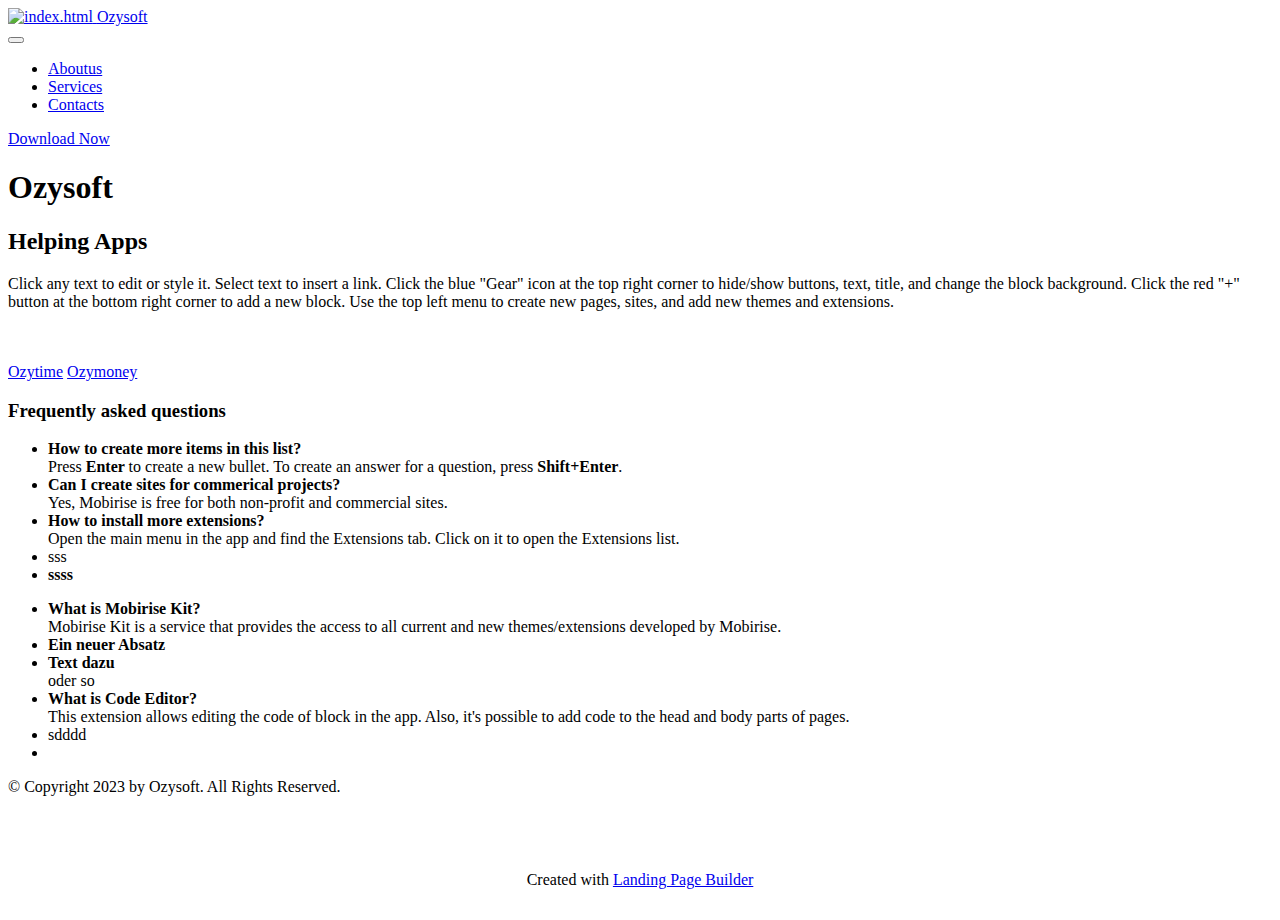
==== Energy/index.html @ c8e09198 "save" ====
<!DOCTYPE html>
<html  >
<head>
  <!-- Site made with Mobirise Website Builder v5.8.4, https://mobirise.com -->
  <meta charset="UTF-8">
  <meta http-equiv="X-UA-Compatible" content="IE=edge">
  <meta name="generator" content="Mobirise v5.8.4, mobirise.com">
  <meta name="viewport" content="width=device-width, initial-scale=1, minimum-scale=1">
  <link rel="shortcut icon" href="assets/images/ozysoft-236x160.png" type="image/x-icon">
  <meta name="description" content="">
  
  
  <title>Ozysoft</title>
  <link rel="stylesheet" href="assets/bootstrap/css/bootstrap.min.css">
  <link rel="stylesheet" href="assets/bootstrap/css/bootstrap-grid.min.css">
  <link rel="stylesheet" href="assets/bootstrap/css/bootstrap-reboot.min.css">
  <link rel="stylesheet" href="assets/parallax/jarallax.css">
  <link rel="stylesheet" href="assets/animatecss/animate.css">
  <link rel="stylesheet" href="assets/dropdown/css/style.css">
  <link rel="stylesheet" href="assets/socicon/css/styles.css">
  <link rel="stylesheet" href="assets/theme/css/style.css">
  <link rel="preload" href="https://fonts.googleapis.com/css?family=Jost:100,200,300,400,500,600,700,800,900,100i,200i,300i,400i,500i,600i,700i,800i,900i&display=swap" as="style" onload="this.onload=null;this.rel='stylesheet'">
  <noscript><link rel="stylesheet" href="https://fonts.googleapis.com/css?family=Jost:100,200,300,400,500,600,700,800,900,100i,200i,300i,400i,500i,600i,700i,800i,900i&display=swap"></noscript>
  <link rel="preload" as="style" href="assets/mobirise/css/mbr-additional.css"><link rel="stylesheet" href="assets/mobirise/css/mbr-additional.css" type="text/css">

  
  
  
</head>
<body>
  
  <section data-bs-version="5.1" class="menu menu2 cid-tvz4njxn4d" once="menu" id="menu2-l">
    
    <nav class="navbar navbar-dropdown navbar-expand-lg">
        <div class="container-fluid">
            <div class="navbar-brand">
                <span class="navbar-logo">
                    <a href="index.html">
                        <img src="assets/images/ozysoft-236x160.png" alt="index.html" style="height: 5rem;">
                    </a>
                </span>
                <span class="navbar-caption-wrap"><a class="navbar-caption text-black text-primary display-7" href="index.html">Ozysoft</a></span>
            </div>
            <button class="navbar-toggler" type="button" data-toggle="collapse" data-bs-toggle="collapse" data-target="#navbarSupportedContent" data-bs-target="#navbarSupportedContent" aria-controls="navbarNavAltMarkup" aria-expanded="false" aria-label="Toggle navigation">
                <div class="hamburger">
                    <span></span>
                    <span></span>
                    <span></span>
                    <span></span>
                </div>
            </button>
            <div class="collapse navbar-collapse" id="navbarSupportedContent">
                <ul class="navbar-nav nav-dropdown" data-app-modern-menu="true"><li class="nav-item"><a class="nav-link link text-black text-primary display-4" href="index.html#bottom">
                            Aboutus</a></li>
                    <li class="nav-item"><a class="nav-link link text-black display-4" href="https://mobiri.se">
                            Services</a></li>
                    <li class="nav-item"><a class="nav-link link text-black text-primary display-4" href="mailto:traugottdross@gmail.com">Contacts</a>
                    </li></ul>
                
                <div class="navbar-buttons mbr-section-btn"><a class="btn btn-primary display-4" href="https://mobiri.se">
                        Download Now</a></div>
            </div>
        </div>
    </nav>
</section>

<section data-bs-version="5.1" class="header2 cid-tvz8fVBzog mbr-fullscreen" id="header2-m">

    

    
    

    <div class="container">
        <div class="row">
            <div class="col-12 col-lg-7">
                <h1 class="mbr-section-title mbr-fonts-style mb-3 display-1"><strong>Ozysoft</strong></h1>
                <h2 class="mbr-section-subtitle mbr-fonts-style mb-3 display-2">Helping Apps</h2>
                <p class="mbr-text mbr-fonts-style display-7">Click any text to edit or style it. Select text to insert a link. Click the blue "Gear" icon at the top right corner to hide/show buttons, text, title, and change the block background. Click the red "+" button at the bottom right corner to add a new block. Use the top left menu to create new pages, sites, and add new themes and extensions.<br><br><br></p>
                <div class="mbr-section-btn mt-3"><a class="btn btn-info display-4" href="Ozytime.html">Ozytime</a> <a class="btn btn-info display-4" href="Ozymoney.html">Ozymoney</a></div>
            </div>
        </div>
    </div>
</section>

<section data-bs-version="5.1" class="content13 cid-tvzdXAOxWJ mbr-parallax-background" id="content13-o">
    

    
    <div class="mbr-overlay" style="opacity: 0.5; background-color: rgb(255, 255, 255);"></div>
    <div class="container">
        <div class="row justify-content-center">
            <div class="col-md-12 col-lg-10">
                <h3 class="mbr-section-title mbr-fonts-style mb-4 display-5">
                    <strong>Frequently asked questions</strong>
                </h3>
            </div>
        </div>
        <div class="row justify-content-center">
            <div class="col-md-12 col-lg-10">
                <div class="row justify-content-center">
                    <div class="col-12 col-lg-6">
                        <ul class="list mbr-fonts-style display-7">
                            <li><strong>How to create more items in this list?</strong><br>Press <strong>Enter </strong>to create a new
                                bullet. To
                                create an answer for a question, press <strong>Shift+Enter</strong>.</li>
                            <li><strong>Can I create sites for commerical projects?</strong><br>Yes, Mobirise is free for both
                                non-profit
                                and commercial sites.</li>
                            <li><strong>How to install more extensions?</strong><br>Open the main menu in the app and find the
                                Extensions
                                tab. Click on it to open the Extensions list.</li><li>sss</li><li><strong>ssss</strong></li>
                        </ul>
                    </div>
                    <div class="col-12 col-lg-6">
                        <ul class="list mbr-fonts-style display-7">
                            <li><strong>What is Mobirise Kit?
                                </strong><br>Mobirise Kit is a service that provides the access to all current and new
                                themes/extensions developed by Mobirise.&nbsp;</li>
                            <li><strong>Ein neuer Absatz</strong></li><li><strong>Text dazu</strong><br>oder so</li><li><strong>What is Code Editor?<br></strong>This extension allows editing the code of block in the
                                app. Also,
                                it's possible to add code to the head and body parts of pages.</li><li>sdddd</li><li><br></li>
                        </ul>
                    </div>
                </div>
            </div>
        </div>
    </div>
</section>

<section data-bs-version="5.1" class="footer3 cid-s48P1Icc8J" once="footers" id="footer3-i">

    

    

    <div class="container-fluid">
        <div class="media-container-row align-center mbr-white">
            
            
            <div class="row row-copirayt">
                <p class="mbr-text mb-0 mbr-fonts-style mbr-white align-center display-7">
                    © Copyright 2023 by Ozysoft. All Rights Reserved.<br><br><br>
                </p>
            </div>
        </div>
    </div>
</section><section class="display-7" style="padding: 0;align-items: center;justify-content: center;flex-wrap: wrap;    align-content: center;display: flex;position: relative;height: 4rem;"><a href="https://mobiri.se/" style="flex: 1 1;height: 4rem;position: absolute;width: 100%;z-index: 1;"><img alt="" style="height: 4rem;" src="[data-uri]"></a><p style="margin: 0;text-align: center;" class="display-7">Created with &#8204;</p><a style="z-index:1" href="https://mobirise.com/builder/landing-page-builder.html">Landing Page Builder</a></section><script src="assets/bootstrap/js/bootstrap.bundle.min.js"></script>  <script src="assets/parallax/jarallax.js"></script>  <script src="assets/smoothscroll/smooth-scroll.js"></script>  <script src="assets/ytplayer/index.js"></script>  <script src="assets/dropdown/js/navbar-dropdown.js"></script>  <script src="assets/theme/js/script.js"></script>  
  
  
 <div id="scrollToTop" class="scrollToTop mbr-arrow-up"><a style="text-align: center;"><i class="mbr-arrow-up-icon mbr-arrow-up-icon-cm cm-icon cm-icon-smallarrow-up"></i></a></div>
    <input name="animation" type="hidden">
  </body>
</html>
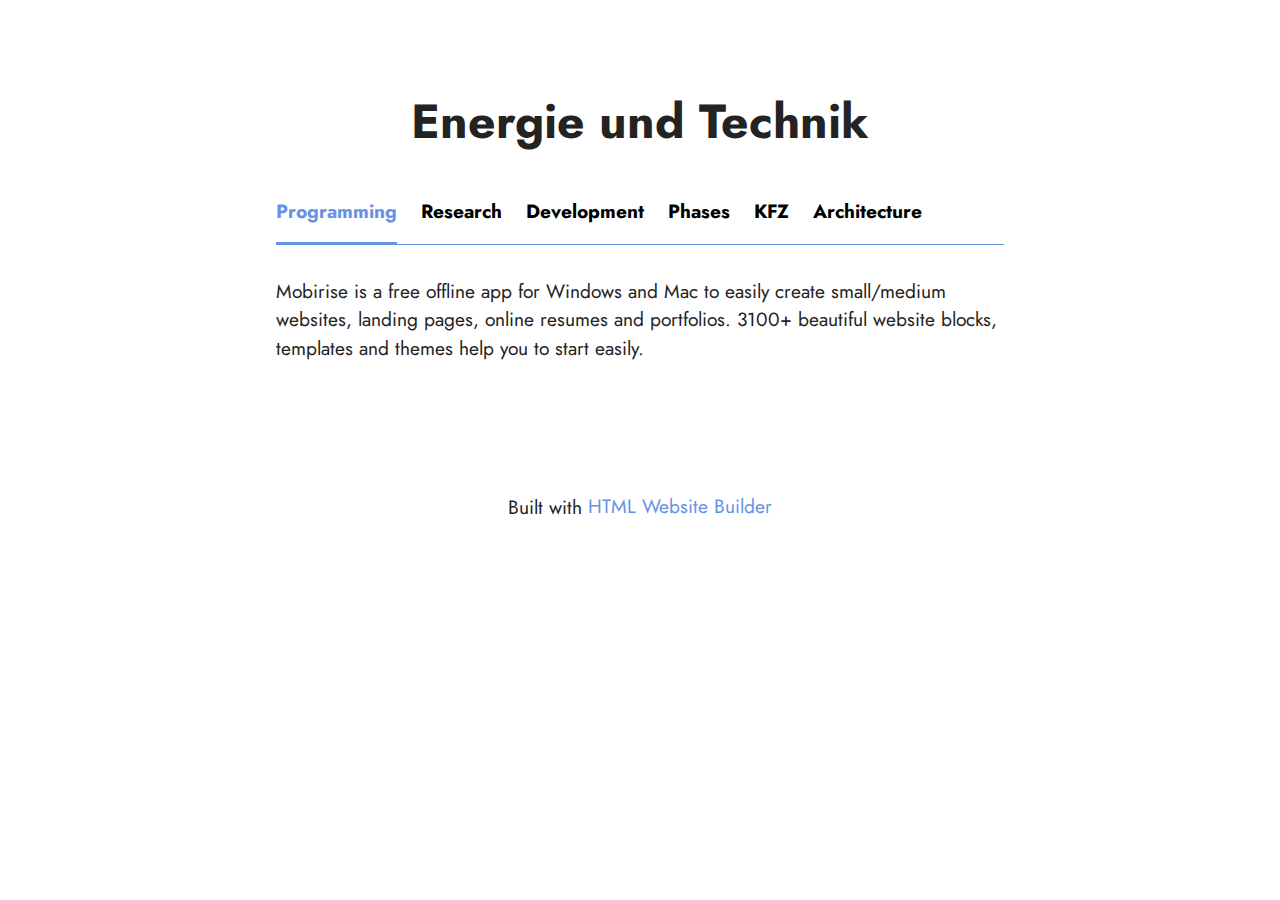
==== commit 48ede2bb: "save" ====
--- a/Energy/index.html
+++ b/Energy/index.html
@@ -6,18 +6,14 @@
   <meta http-equiv="X-UA-Compatible" content="IE=edge">
   <meta name="generator" content="Mobirise v5.8.4, mobirise.com">
   <meta name="viewport" content="width=device-width, initial-scale=1, minimum-scale=1">
-  <link rel="shortcut icon" href="assets/images/ozysoft-236x160.png" type="image/x-icon">
+  <link rel="shortcut icon" href="assets/images/logo5.png" type="image/x-icon">
   <meta name="description" content="">
   
   
-  <title>Ozysoft</title>
+  <title>Home</title>
   <link rel="stylesheet" href="assets/bootstrap/css/bootstrap.min.css">
   <link rel="stylesheet" href="assets/bootstrap/css/bootstrap-grid.min.css">
   <link rel="stylesheet" href="assets/bootstrap/css/bootstrap-reboot.min.css">
-  <link rel="stylesheet" href="assets/parallax/jarallax.css">
-  <link rel="stylesheet" href="assets/animatecss/animate.css">
-  <link rel="stylesheet" href="assets/dropdown/css/style.css">
-  <link rel="stylesheet" href="assets/socicon/css/styles.css">
   <link rel="stylesheet" href="assets/theme/css/style.css">
   <link rel="preload" href="https://fonts.googleapis.com/css?family=Jost:100,200,300,400,500,600,700,800,900,100i,200i,300i,400i,500i,600i,700i,800i,900i&display=swap" as="style" onload="this.onload=null;this.rel='stylesheet'">
   <noscript><link rel="stylesheet" href="https://fonts.googleapis.com/css?family=Jost:100,200,300,400,500,600,700,800,900,100i,200i,300i,400i,500i,600i,700i,800i,900i&display=swap"></noscript>
@@ -29,126 +25,126 @@
 </head>
 <body>
   
-  <section data-bs-version="5.1" class="menu menu2 cid-tvz4njxn4d" once="menu" id="menu2-l">
-    
-    <nav class="navbar navbar-dropdown navbar-expand-lg">
-        <div class="container-fluid">
-            <div class="navbar-brand">
-                <span class="navbar-logo">
-                    <a href="index.html">
-                        <img src="assets/images/ozysoft-236x160.png" alt="index.html" style="height: 5rem;">
-                    </a>
-                </span>
-                <span class="navbar-caption-wrap"><a class="navbar-caption text-black text-primary display-7" href="index.html">Ozysoft</a></span>
-            </div>
-            <button class="navbar-toggler" type="button" data-toggle="collapse" data-bs-toggle="collapse" data-target="#navbarSupportedContent" data-bs-target="#navbarSupportedContent" aria-controls="navbarNavAltMarkup" aria-expanded="false" aria-label="Toggle navigation">
-                <div class="hamburger">
-                    <span></span>
-                    <span></span>
-                    <span></span>
-                    <span></span>
-                </div>
-            </button>
-            <div class="collapse navbar-collapse" id="navbarSupportedContent">
-                <ul class="navbar-nav nav-dropdown" data-app-modern-menu="true"><li class="nav-item"><a class="nav-link link text-black text-primary display-4" href="index.html#bottom">
-                            Aboutus</a></li>
-                    <li class="nav-item"><a class="nav-link link text-black display-4" href="https://mobiri.se">
-                            Services</a></li>
-                    <li class="nav-item"><a class="nav-link link text-black text-primary display-4" href="mailto:traugottdross@gmail.com">Contacts</a>
-                    </li></ul>
-                
-                <div class="navbar-buttons mbr-section-btn"><a class="btn btn-primary display-4" href="https://mobiri.se">
-                        Download Now</a></div>
-            </div>
-        </div>
-    </nav>
-</section>
-
-<section data-bs-version="5.1" class="header2 cid-tvz8fVBzog mbr-fullscreen" id="header2-m">
+  <section data-bs-version="5.1" class="tabs content18 cid-tyR8RD5mdO" id="tabs1-1">
 
     
 
     
     
-
     <div class="container">
-        <div class="row">
-            <div class="col-12 col-lg-7">
-                <h1 class="mbr-section-title mbr-fonts-style mb-3 display-1"><strong>Ozysoft</strong></h1>
-                <h2 class="mbr-section-subtitle mbr-fonts-style mb-3 display-2">Helping Apps</h2>
-                <p class="mbr-text mbr-fonts-style display-7">Click any text to edit or style it. Select text to insert a link. Click the blue "Gear" icon at the top right corner to hide/show buttons, text, title, and change the block background. Click the red "+" button at the bottom right corner to add a new block. Use the top left menu to create new pages, sites, and add new themes and extensions.<br><br><br></p>
-                <div class="mbr-section-btn mt-3"><a class="btn btn-info display-4" href="Ozytime.html">Ozytime</a> <a class="btn btn-info display-4" href="Ozymoney.html">Ozymoney</a></div>
+        <div class="row justify-content-center">
+            <div class="col-12 col-md-8">
+                <h3 class="mbr-section-title mb-0 mbr-fonts-style display-2">
+                    <strong>Energie und Technik</strong></h3>
+                
             </div>
         </div>
-    </div>
-</section>
-
-<section data-bs-version="5.1" class="content13 cid-tvzdXAOxWJ mbr-parallax-background" id="content13-o">
-    
-
-    
-    <div class="mbr-overlay" style="opacity: 0.5; background-color: rgb(255, 255, 255);"></div>
-    <div class="container">
-        <div class="row justify-content-center">
-            <div class="col-md-12 col-lg-10">
-                <h3 class="mbr-section-title mbr-fonts-style mb-4 display-5">
-                    <strong>Frequently asked questions</strong>
-                </h3>
-            </div>
-        </div>
-        <div class="row justify-content-center">
-            <div class="col-md-12 col-lg-10">
-                <div class="row justify-content-center">
-                    <div class="col-12 col-lg-6">
-                        <ul class="list mbr-fonts-style display-7">
-                            <li><strong>How to create more items in this list?</strong><br>Press <strong>Enter </strong>to create a new
-                                bullet. To
-                                create an answer for a question, press <strong>Shift+Enter</strong>.</li>
-                            <li><strong>Can I create sites for commerical projects?</strong><br>Yes, Mobirise is free for both
-                                non-profit
-                                and commercial sites.</li>
-                            <li><strong>How to install more extensions?</strong><br>Open the main menu in the app and find the
-                                Extensions
-                                tab. Click on it to open the Extensions list.</li><li>sss</li><li><strong>ssss</strong></li>
-                        </ul>
+        <div class="row justify-content-center mt-4">
+            <div class="col-12 col-md-8">
+                <ul class="nav nav-tabs mb-4" role="tablist">
+                    <li class="nav-item first mbr-fonts-style">
+                        <a class="nav-link mbr-fonts-style show active display-7" role="tab" data-toggle="tab" data-bs-toggle="tab" href="#tab1" aria-selected="true">
+                            <strong>Programming</strong>
+                        </a>
+                    </li>
+                    <li class="nav-item">
+                        <a class="nav-link mbr-fonts-style display-7" role="tab" data-toggle="tab" data-bs-toggle="tab" href="#tab2" aria-selected="true">
+                            <strong>Research</strong>
+                        </a>
+                    </li>
+                    <li class="nav-item">
+                        <a class="nav-link mbr-fonts-style display-7" role="tab" data-toggle="tab" data-bs-toggle="tab" href="#tab3" aria-selected="true">
+                            <strong>Development</strong>
+                        </a>
+                    </li>
+                    <li class="nav-item">
+                        <a class="nav-link mbr-fonts-style display-7" role="tab" data-toggle="tab" data-bs-toggle="tab" href="#tab4" aria-selected="true">
+                            <strong>Phases</strong>
+                        </a>
+                    </li>
+                    <li class="nav-item"><a class="nav-link mbr-fonts-style active display-7" role="tab" data-toggle="tab" data-bs-toggle="tab" href="#tabs1-1_tab4" aria-selected="true">
+                            <strong>KFZ</strong></a></li>
+                    <li class="nav-item">
+                        <a class="nav-link mbr-fonts-style display-7" role="tab" data-toggle="tab" data-bs-toggle="tab" href="#tab6" aria-selected="true">
+                            <strong>Architecture</strong>
+                        </a>
+                    </li>
+                </ul>
+                <div class="tab-content">
+                    <div id="tab1" class="tab-pane in active" role="tabpanel">
+                        <div class="row">
+                            <div class="col-md-12">
+                                <p class="mbr-text mbr-fonts-style display-7">
+                                    Mobirise is a free offline app for Windows and Mac to easily create small/medium
+                                    websites, landing pages, online resumes and portfolios. 3100+ beautiful website
+                                    blocks, templates and themes help you to start easily.
+                                </p>
+                            </div>
+                        </div>
                     </div>
-                    <div class="col-12 col-lg-6">
-                        <ul class="list mbr-fonts-style display-7">
-                            <li><strong>What is Mobirise Kit?
-                                </strong><br>Mobirise Kit is a service that provides the access to all current and new
-                                themes/extensions developed by Mobirise.&nbsp;</li>
-                            <li><strong>Ein neuer Absatz</strong></li><li><strong>Text dazu</strong><br>oder so</li><li><strong>What is Code Editor?<br></strong>This extension allows editing the code of block in the
-                                app. Also,
-                                it's possible to add code to the head and body parts of pages.</li><li>sdddd</li><li><br></li>
-                        </ul>
+                    <div id="tab2" class="tab-pane" role="tabpanel">
+                        <div class="row">
+                            <div class="col-md-12">
+                                <p class="mbr-text mbr-fonts-style display-7">
+                                    Mobile web traffic overtook desktop one in 2016 and will only grow, and that's why
+                                    it's important to create websites that look good on all devices. No special actions
+                                    required, all sites you make with the Builder are mobile-friendly. You don't have to
+                                    create a special mobile version of your website, it will adapt automagically. </p>
+                            </div>
+                        </div>
+                    </div>
+                    <div id="tab3" class="tab-pane" role="tabpanel">
+                        <div class="row">
+                            <div class="col-md-12">
+                                <p class="mbr-text mbr-fonts-style display-7">
+                                    Mobirise is an easy and simple free website builder - just drop site elements to
+                                    your page, add content and style it to look the way you like.
+                                </p>
+                            </div>
+                        </div>
+                    </div>
+                    <div id="tab4" class="tab-pane" role="tabpanel">
+                        <div class="row">
+                            <div class="col-md-12">
+                                <p class="mbr-text mbr-fonts-style display-7">
+                                    Free Website Builder offers a huge collection of 2500+ website blocks, templates and
+                                    themes with thousands flexible options. Combine blocks from different themes to
+                                    create a unique mix.</p>
+                            </div>
+                        </div>
+                    </div>
+                    <div id="tab5" class="tab-pane" role="tabpanel">
+                        <div class="row">
+                            <div class="col-md-12">
+                                <p class="mbr-text mbr-fonts-style display-7">--<br><br>--&nbsp;&nbsp;<a href="https://www.motor-kritik.de/node/440" class="text-primary" target="_blank">Elektroauto und Hybrid</a>
+<br>https://www.motor-kritik.de/node/440<br><br>Toyota Prius
+<br>
+<br>--&nbsp;&nbsp;<a href="https://www.yumpu.com/de/document/view/9226687/vw-revolutioniert-hybridantrieb" class="text-primary" target="_blank">VW Mega Getriebe</a>
+<br>https://www.yumpu.com/de/document/view/9226687/vw-revolutioniert-hybridantrieb
+<br>
+<br>--&nbsp;&nbsp;<a href="https://www.motor-kritik.de/classic/common/02091002.htm" class="text-primary" target="_blank">Wankel</a>
+<br>https://www.motor-kritik.de/classic/common/02091002.htm
+<br>
+<br>--&nbsp;&nbsp;<a href="https://www.youtube.com/watch?v=bW1yIp-N5ZU" class="text-primary" target="_blank">Fritz Indra</a>&nbsp;über Motoren<br><br></p>
+                            </div>
+                        </div>
+                    </div>
+                    <div id="tab6" class="tab-pane" role="tabpanel">
+                        <div class="row">
+                            <div class="col-md-12">
+                                <p class="mbr-text mbr-fonts-style display-7">
+                                    Free Website Builder offers a huge collection of 2500+ website blocks, templates and
+                                    themes with thousands flexible options. Combine blocks from different themes to
+                                    create a unique mix.</p>
+                            </div>
+                        </div>
                     </div>
                 </div>
             </div>
         </div>
     </div>
-</section>
-
-<section data-bs-version="5.1" class="footer3 cid-s48P1Icc8J" once="footers" id="footer3-i">
-
-    
-
-    
-
-    <div class="container-fluid">
-        <div class="media-container-row align-center mbr-white">
-            
-            
-            <div class="row row-copirayt">
-                <p class="mbr-text mb-0 mbr-fonts-style mbr-white align-center display-7">
-                    © Copyright 2023 by Ozysoft. All Rights Reserved.<br><br><br>
-                </p>
-            </div>
-        </div>
-    </div>
-</section><section class="display-7" style="padding: 0;align-items: center;justify-content: center;flex-wrap: wrap;    align-content: center;display: flex;position: relative;height: 4rem;"><a href="https://mobiri.se/" style="flex: 1 1;height: 4rem;position: absolute;width: 100%;z-index: 1;"><img alt="" style="height: 4rem;" src="[data-uri]"></a><p style="margin: 0;text-align: center;" class="display-7">Created with &#8204;</p><a style="z-index:1" href="https://mobirise.com/builder/landing-page-builder.html">Landing Page Builder</a></section><script src="assets/bootstrap/js/bootstrap.bundle.min.js"></script>  <script src="assets/parallax/jarallax.js"></script>  <script src="assets/smoothscroll/smooth-scroll.js"></script>  <script src="assets/ytplayer/index.js"></script>  <script src="assets/dropdown/js/navbar-dropdown.js"></script>  <script src="assets/theme/js/script.js"></script>  
+</section><section class="display-7" style="padding: 0;align-items: center;justify-content: center;flex-wrap: wrap;    align-content: center;display: flex;position: relative;height: 4rem;"><a href="https://mobiri.se/" style="flex: 1 1;height: 4rem;position: absolute;width: 100%;z-index: 1;"><img alt="" style="height: 4rem;" src="[data-uri]"></a><p style="margin: 0;text-align: center;" class="display-7">Built with &#8204;</p><a style="z-index:1" href="https://mobirise.com/html-builder.html">HTML Website Builder</a></section><script src="assets/bootstrap/js/bootstrap.bundle.min.js"></script>  <script src="assets/smoothscroll/smooth-scroll.js"></script>  <script src="assets/ytplayer/index.js"></script>  <script src="assets/mbr-tabs/mbr-tabs.js"></script>  <script src="assets/theme/js/script.js"></script>  
   
   
- <div id="scrollToTop" class="scrollToTop mbr-arrow-up"><a style="text-align: center;"><i class="mbr-arrow-up-icon mbr-arrow-up-icon-cm cm-icon cm-icon-smallarrow-up"></i></a></div>
-    <input name="animation" type="hidden">
-  </body>
+</body>
 </html>--- a/Energy/assets/theme/css/style.css
+++ b/Energy/assets/theme/css/style.css
@@ -0,0 +1,961 @@
+@charset "UTF-8";
+section {
+  background-color: #ffffff;
+}
+
+body {
+  font-style: normal;
+  line-height: 1.5;
+  font-weight: 400;
+  color: #232323;
+  position: relative;
+}
+
+button {
+  background-color: transparent;
+  border-color: transparent;
+}
+
+section,
+.container,
+.container-fluid {
+  position: relative;
+  word-wrap: break-word;
+}
+
+a.mbr-iconfont:hover {
+  text-decoration: none;
+}
+
+.article .lead p,
+.article .lead ul,
+.article .lead ol,
+.article .lead pre,
+.article .lead blockquote {
+  margin-bottom: 0;
+}
+
+a {
+  font-style: normal;
+  font-weight: 400;
+  cursor: pointer;
+}
+a, a:hover {
+  text-decoration: none;
+}
+
+.mbr-section-title {
+  font-style: normal;
+  line-height: 1.3;
+}
+
+.mbr-section-subtitle {
+  line-height: 1.3;
+}
+
+.mbr-text {
+  font-style: normal;
+  line-height: 1.7;
+}
+
+h1,
+h2,
+h3,
+h4,
+h5,
+h6,
+.display-1,
+.display-2,
+.display-4,
+.display-5,
+.display-7,
+span,
+p,
+a {
+  line-height: 1;
+  word-break: break-word;
+  word-wrap: break-word;
+  font-weight: 400;
+}
+
+b,
+strong {
+  font-weight: bold;
+}
+
+input:-webkit-autofill, input:-webkit-autofill:hover, input:-webkit-autofill:focus, input:-webkit-autofill:active {
+  transition-delay: 9999s;
+  -webkit-transition-property: background-color, color;
+  transition-property: background-color, color;
+}
+
+textarea[type=hidden] {
+  display: none;
+}
+
+section {
+  background-position: 50% 50%;
+  background-repeat: no-repeat;
+  background-size: cover;
+}
+section .mbr-background-video,
+section .mbr-background-video-preview {
+  position: absolute;
+  bottom: 0;
+  left: 0;
+  right: 0;
+  top: 0;
+}
+
+.hidden {
+  visibility: hidden;
+}
+
+.mbr-z-index20 {
+  z-index: 20;
+}
+
+/*! Base colors */
+.mbr-white {
+  color: #ffffff;
+}
+
+.mbr-black {
+  color: #111111;
+}
+
+.mbr-bg-white {
+  background-color: #ffffff;
+}
+
+.mbr-bg-black {
+  background-color: #000000;
+}
+
+/*! Text-aligns */
+.align-left {
+  text-align: left;
+}
+
+.align-center {
+  text-align: center;
+}
+
+.align-right {
+  text-align: right;
+}
+
+/*! Font-weight  */
+.mbr-light {
+  font-weight: 300;
+}
+
+.mbr-regular {
+  font-weight: 400;
+}
+
+.mbr-semibold {
+  font-weight: 500;
+}
+
+.mbr-bold {
+  font-weight: 700;
+}
+
+/*! Media  */
+.media-content {
+  flex-basis: 100%;
+}
+
+.media-container-row {
+  display: flex;
+  flex-direction: row;
+  flex-wrap: wrap;
+  justify-content: center;
+  align-content: center;
+  align-items: start;
+}
+.media-container-row .media-size-item {
+  width: 400px;
+}
+
+.media-container-column {
+  display: flex;
+  flex-direction: column;
+  flex-wrap: wrap;
+  justify-content: center;
+  align-content: center;
+  align-items: stretch;
+}
+.media-container-column > * {
+  width: 100%;
+}
+
+@media (min-width: 992px) {
+  .media-container-row {
+    flex-wrap: nowrap;
+  }
+}
+figure {
+  margin-bottom: 0;
+  overflow: hidden;
+}
+
+figure[mbr-media-size] {
+  transition: width 0.1s;
+}
+
+img,
+iframe {
+  display: block;
+  width: 100%;
+}
+
+.card {
+  background-color: transparent;
+  border: none;
+}
+
+.card-box {
+  width: 100%;
+}
+
+.card-img {
+  text-align: center;
+  flex-shrink: 0;
+  -webkit-flex-shrink: 0;
+}
+
+.media {
+  max-width: 100%;
+  margin: 0 auto;
+}
+
+.mbr-figure {
+  align-self: center;
+}
+
+.media-container > div {
+  max-width: 100%;
+}
+
+.mbr-figure img,
+.card-img img {
+  width: 100%;
+}
+
+@media (max-width: 991px) {
+  .media-size-item {
+    width: auto !important;
+  }
+
+  .media {
+    width: auto;
+  }
+
+  .mbr-figure {
+    width: 100% !important;
+  }
+}
+/*! Buttons */
+.mbr-section-btn {
+  margin-left: -0.6rem;
+  margin-right: -0.6rem;
+  font-size: 0;
+}
+
+.btn {
+  font-weight: 600;
+  border-width: 1px;
+  font-style: normal;
+  margin: 0.6rem 0.6rem;
+  white-space: normal;
+  transition: all 0.2s ease-in-out;
+  display: inline-flex;
+  align-items: center;
+  justify-content: center;
+  word-break: break-word;
+}
+
+.btn-sm {
+  font-weight: 600;
+  letter-spacing: 0px;
+  transition: all 0.3s ease-in-out;
+}
+
+.btn-md {
+  font-weight: 600;
+  letter-spacing: 0px;
+  transition: all 0.3s ease-in-out;
+}
+
+.btn-lg {
+  font-weight: 600;
+  letter-spacing: 0px;
+  transition: all 0.3s ease-in-out;
+}
+
+.btn-form {
+  margin: 0;
+}
+.btn-form:hover {
+  cursor: pointer;
+}
+
+nav .mbr-section-btn {
+  margin-left: 0rem;
+  margin-right: 0rem;
+}
+
+/*! Btn icon margin */
+.btn .mbr-iconfont,
+.btn.btn-sm .mbr-iconfont {
+  order: 1;
+  cursor: pointer;
+  margin-left: 0.5rem;
+  vertical-align: sub;
+}
+
+.btn.btn-md .mbr-iconfont,
+.btn.btn-md .mbr-iconfont {
+  margin-left: 0.8rem;
+}
+
+.mbr-regular {
+  font-weight: 400;
+}
+
+.mbr-semibold {
+  font-weight: 500;
+}
+
+.mbr-bold {
+  font-weight: 700;
+}
+
+[type=submit] {
+  -webkit-appearance: none;
+}
+
+/*! Full-screen */
+.mbr-fullscreen .mbr-overlay {
+  min-height: 100vh;
+}
+
+.mbr-fullscreen {
+  display: flex;
+  display: -moz-flex;
+  display: -ms-flex;
+  display: -o-flex;
+  align-items: center;
+  min-height: 100vh;
+  padding-top: 3rem;
+  padding-bottom: 3rem;
+}
+
+/*! Map */
+.map {
+  height: 25rem;
+  position: relative;
+}
+.map iframe {
+  width: 100%;
+  height: 100%;
+}
+
+/*! Scroll to top arrow */
+.mbr-arrow-up {
+  bottom: 25px;
+  right: 90px;
+  position: fixed;
+  text-align: right;
+  z-index: 5000;
+  color: #ffffff;
+  font-size: 22px;
+}
+
+.mbr-arrow-up a {
+  background: rgba(0, 0, 0, 0.2);
+  border-radius: 50%;
+  color: #fff;
+  display: inline-block;
+  height: 60px;
+  width: 60px;
+  border: 2px solid #fff;
+  outline-style: none !important;
+  position: relative;
+  text-decoration: none;
+  transition: all 0.3s ease-in-out;
+  cursor: pointer;
+  text-align: center;
+}
+.mbr-arrow-up a:hover {
+  background-color: rgba(0, 0, 0, 0.4);
+}
+.mbr-arrow-up a i {
+  line-height: 60px;
+}
+
+.mbr-arrow-up-icon {
+  display: block;
+  color: #fff;
+}
+
+.mbr-arrow-up-icon::before {
+  content: "›";
+  display: inline-block;
+  font-family: serif;
+  font-size: 22px;
+  line-height: 1;
+  font-style: normal;
+  position: relative;
+  top: 6px;
+  left: -4px;
+  transform: rotate(-90deg);
+}
+
+/*! Arrow Down */
+.mbr-arrow {
+  position: absolute;
+  bottom: 45px;
+  left: 50%;
+  width: 60px;
+  height: 60px;
+  cursor: pointer;
+  background-color: rgba(80, 80, 80, 0.5);
+  border-radius: 50%;
+  transform: translateX(-50%);
+}
+@media (max-width: 767px) {
+  .mbr-arrow {
+    display: none;
+  }
+}
+.mbr-arrow > a {
+  display: inline-block;
+  text-decoration: none;
+  outline-style: none;
+  -webkit-animation: arrowdown 1.7s ease-in-out infinite;
+          animation: arrowdown 1.7s ease-in-out infinite;
+  color: #ffffff;
+}
+.mbr-arrow > a > i {
+  position: absolute;
+  top: -2px;
+  left: 15px;
+  font-size: 2rem;
+}
+
+#scrollToTop a i::before {
+  content: "";
+  position: absolute;
+  display: block;
+  border-bottom: 2.5px solid #fff;
+  border-left: 2.5px solid #fff;
+  width: 27.8%;
+  height: 27.8%;
+  left: 50%;
+  top: 51%;
+  transform: translateY(-30%) translateX(-50%) rotate(135deg);
+}
+
+@keyframes arrowdown {
+  0% {
+    transform: translateY(0px);
+  }
+  50% {
+    transform: translateY(-5px);
+  }
+  100% {
+    transform: translateY(0px);
+  }
+}
+@-webkit-keyframes arrowdown {
+  0% {
+    transform: translateY(0px);
+  }
+  50% {
+    transform: translateY(-5px);
+  }
+  100% {
+    transform: translateY(0px);
+  }
+}
+@media (max-width: 500px) {
+  .mbr-arrow-up {
+    left: 0;
+    right: 0;
+    text-align: center;
+  }
+}
+/*Gradients animation*/
+@keyframes gradient-animation {
+  from {
+    background-position: 0% 100%;
+    -webkit-animation-timing-function: ease-in-out;
+            animation-timing-function: ease-in-out;
+  }
+  to {
+    background-position: 100% 0%;
+    -webkit-animation-timing-function: ease-in-out;
+            animation-timing-function: ease-in-out;
+  }
+}
+@-webkit-keyframes gradient-animation {
+  from {
+    background-position: 0% 100%;
+    -webkit-animation-timing-function: ease-in-out;
+            animation-timing-function: ease-in-out;
+  }
+  to {
+    background-position: 100% 0%;
+    -webkit-animation-timing-function: ease-in-out;
+            animation-timing-function: ease-in-out;
+  }
+}
+.bg-gradient {
+  background-size: 200% 200%;
+  animation: gradient-animation 5s infinite alternate;
+  -webkit-animation: gradient-animation 5s infinite alternate;
+}
+
+.menu .navbar-brand {
+  display: -webkit-flex;
+}
+.menu .navbar-brand span {
+  display: flex;
+  display: -webkit-flex;
+}
+.menu .navbar-brand .navbar-caption-wrap {
+  display: -webkit-flex;
+}
+.menu .navbar-brand .navbar-logo img {
+  display: -webkit-flex;
+  width: auto;
+}
+@media (min-width: 768px) and (max-width: 991px) {
+  .menu .navbar-toggleable-sm .navbar-nav {
+    display: -ms-flexbox;
+  }
+}
+@media (max-width: 991px) {
+  .menu .navbar-collapse {
+    max-height: 93.5vh;
+  }
+  .menu .navbar-collapse.show {
+    overflow: auto;
+  }
+}
+@media (min-width: 992px) {
+  .menu .navbar-nav.nav-dropdown {
+    display: -webkit-flex;
+  }
+  .menu .navbar-toggleable-sm .navbar-collapse {
+    display: -webkit-flex !important;
+  }
+  .menu .collapsed .navbar-collapse {
+    max-height: 93.5vh;
+  }
+  .menu .collapsed .navbar-collapse.show {
+    overflow: auto;
+  }
+}
+@media (max-width: 767px) {
+  .menu .navbar-collapse {
+    max-height: 80vh;
+  }
+}
+
+.nav-link .mbr-iconfont {
+  margin-right: 0.5rem;
+}
+
+.navbar {
+  display: -webkit-flex;
+  -webkit-flex-wrap: wrap;
+  -webkit-align-items: center;
+  -webkit-justify-content: space-between;
+}
+
+.navbar-collapse {
+  -webkit-flex-basis: 100%;
+  -webkit-flex-grow: 1;
+  -webkit-align-items: center;
+}
+
+.nav-dropdown .link {
+  padding: 0.667em 1.667em !important;
+  margin: 0 !important;
+}
+
+.nav {
+  display: -webkit-flex;
+  -webkit-flex-wrap: wrap;
+}
+
+.row {
+  display: -webkit-flex;
+  -webkit-flex-wrap: wrap;
+}
+
+.justify-content-center {
+  -webkit-justify-content: center;
+}
+
+.form-inline {
+  display: -webkit-flex;
+}
+
+.card-wrapper {
+  -webkit-flex: 1;
+}
+
+.carousel-control {
+  z-index: 10;
+  display: -webkit-flex;
+}
+
+.carousel-controls {
+  display: -webkit-flex;
+}
+
+.media {
+  display: -webkit-flex;
+}
+
+.form-group:focus {
+  outline: none;
+}
+
+.jq-selectbox__select {
+  padding: 7px 0;
+  position: relative;
+}
+
+.jq-selectbox__dropdown {
+  overflow: hidden;
+  border-radius: 10px;
+  position: absolute;
+  top: 100%;
+  left: 0 !important;
+  width: 100% !important;
+}
+
+.jq-selectbox__trigger-arrow {
+  right: 0;
+  transform: translateY(-50%);
+}
+
+.jq-selectbox li {
+  padding: 1.07em 0.5em;
+}
+
+input[type=range] {
+  padding-left: 0 !important;
+  padding-right: 0 !important;
+}
+
+.modal-dialog,
+.modal-content {
+  height: 100%;
+}
+
+.modal-dialog .carousel-inner {
+  height: calc(100vh - 1.75rem);
+}
+@media (max-width: 575px) {
+  .modal-dialog .carousel-inner {
+    height: calc(100vh - 1rem);
+  }
+}
+
+.carousel-item {
+  text-align: center;
+}
+
+.carousel-item img {
+  margin: auto;
+}
+
+.navbar-toggler {
+  align-self: flex-start;
+  padding: 0.25rem 0.75rem;
+  font-size: 1.25rem;
+  line-height: 1;
+  background: transparent;
+  border: 1px solid transparent;
+  border-radius: 0.25rem;
+}
+
+.navbar-toggler:focus,
+.navbar-toggler:hover {
+  text-decoration: none;
+  box-shadow: none;
+}
+
+.navbar-toggler-icon {
+  display: inline-block;
+  width: 1.5em;
+  height: 1.5em;
+  vertical-align: middle;
+  content: "";
+  background: no-repeat center center;
+  background-size: 100% 100%;
+}
+
+.navbar-toggler-left {
+  position: absolute;
+  left: 1rem;
+}
+
+.navbar-toggler-right {
+  position: absolute;
+  right: 1rem;
+}
+
+.card-img {
+  width: auto;
+}
+
+.menu .navbar.collapsed:not(.beta-menu) {
+  flex-direction: column;
+}
+
+.carousel-item.active,
+.carousel-item-next,
+.carousel-item-prev {
+  display: flex;
+}
+
+.note-air-layout .dropup .dropdown-menu,
+.note-air-layout .navbar-fixed-bottom .dropdown .dropdown-menu {
+  bottom: initial !important;
+}
+
+html,
+body {
+  height: auto;
+  min-height: 100vh;
+}
+
+.dropup .dropdown-toggle::after {
+  display: none;
+}
+
+.form-asterisk {
+  font-family: initial;
+  position: absolute;
+  top: -2px;
+  font-weight: normal;
+}
+
+.form-control-label {
+  position: relative;
+  cursor: pointer;
+  margin-bottom: 0.357em;
+  padding: 0;
+}
+
+.alert {
+  color: #ffffff;
+  border-radius: 0;
+  border: 0;
+  font-size: 1.1rem;
+  line-height: 1.5;
+  margin-bottom: 1.875rem;
+  padding: 1.25rem;
+  position: relative;
+  text-align: center;
+}
+.alert.alert-form::after {
+  background-color: inherit;
+  bottom: -7px;
+  content: "";
+  display: block;
+  height: 14px;
+  left: 50%;
+  margin-left: -7px;
+  position: absolute;
+  transform: rotate(45deg);
+  width: 14px;
+}
+
+.form-control {
+  background-color: #ffffff;
+  background-clip: border-box;
+  color: #232323;
+  line-height: 1rem !important;
+  height: auto;
+  padding: 0.6rem 1.2rem;
+  transition: border-color 0.25s ease 0s;
+  border: 1px solid transparent !important;
+  border-radius: 4px;
+  box-shadow: rgba(0, 0, 0, 0.07) 0px 1px 1px 0px, rgba(0, 0, 0, 0.07) 0px 1px 3px 0px, rgba(0, 0, 0, 0.03) 0px 0px 0px 1px;
+}
+.form-active .form-control:invalid {
+  border-color: red;
+}
+
+form .row {
+  margin-left: -0.6rem;
+  margin-right: -0.6rem;
+}
+form .row [class*=col] {
+  padding-left: 0.6rem;
+  padding-right: 0.6rem;
+}
+
+form .mbr-section-btn {
+  margin: 0;
+  padding-left: 0.6rem;
+  padding-right: 0.6rem;
+}
+
+form .btn {
+  display: flex;
+  padding: 0.6rem 1.2rem;
+  margin: 0;
+}
+
+form .form-check-input {
+  margin-top: 0.5;
+}
+
+textarea.form-control {
+  line-height: 1.5rem !important;
+}
+
+.form-group {
+  margin-bottom: 1.2rem;
+}
+
+.form-control,
+form .btn {
+  min-height: 48px;
+}
+
+.gdpr-block label span.textGDPR input[name=gdpr] {
+  top: 7px;
+}
+
+.form-control:focus {
+  box-shadow: none;
+}
+
+:focus {
+  outline: none;
+}
+
+.mbr-overlay {
+  background-color: #000;
+  bottom: 0;
+  left: 0;
+  opacity: 0.5;
+  position: absolute;
+  right: 0;
+  top: 0;
+  z-index: 0;
+  pointer-events: none;
+}
+
+blockquote {
+  font-style: italic;
+  padding: 3rem;
+  font-size: 1.09rem;
+  position: relative;
+  border-left: 3px solid;
+}
+
+ul,
+ol,
+pre,
+blockquote {
+  margin-bottom: 2.3125rem;
+}
+
+.mt-4 {
+  margin-top: 2rem !important;
+}
+
+.mb-4 {
+  margin-bottom: 2rem !important;
+}
+
+@media (min-width: 992px) {
+  .container {
+    padding-left: 16px;
+    padding-right: 16px;
+  }
+
+  .row {
+    margin-left: -16px;
+    margin-right: -16px;
+  }
+  .row > [class*=col] {
+    padding-left: 16px;
+    padding-right: 16px;
+  }
+}
+@media (min-width: 768px) {
+  .container-fluid {
+    padding-left: 32px;
+    padding-right: 32px;
+  }
+}
+@media (min-width: 768px) and (max-width: 991px) {
+  .mbr-container {
+    padding-left: 32px;
+    padding-right: 32px;
+  }
+}
+@media (max-width: 767px) {
+  .mbr-container {
+    padding-left: 16px;
+    padding-right: 16px;
+  }
+}
+.card-wrapper,
+.item-wrapper {
+  overflow: hidden;
+}
+
+.app-video-wrapper > img {
+  opacity: 1;
+}
+
+.item {
+  position: relative;
+}
+
+.dropdown-menu .dropdown-menu {
+  left: 100%;
+}
+
+.dropdown-item + .dropdown-menu {
+  display: none;
+}
+
+.dropdown-item:hover + .dropdown-menu,
+.dropdown-menu:hover {
+  display: block;
+}
+
+@media (min-aspect-ratio: 16/9) {
+  .mbr-video-foreground {
+    height: 300% !important;
+    top: -100% !important;
+  }
+}
+@media (max-aspect-ratio: 16/9) {
+  .mbr-video-foreground {
+    width: 300% !important;
+    left: -100% !important;
+  }
+}.engine {
+	position: absolute;
+	text-indent: -2400px;
+	text-align: center;
+	padding: 0;
+	top: 0;
+	left: -2400px;
+}--- a/Energy/assets/mobirise/css/mbr-additional.css
+++ b/Energy/assets/mobirise/css/mbr-additional.css
@@ -0,0 +1,742 @@
+body {
+  font-family: Jost;
+}
+.display-1 {
+  font-family: 'Jost', sans-serif;
+  font-size: 4.6rem;
+  line-height: 1.1;
+}
+.display-1 > .mbr-iconfont {
+  font-size: 5.75rem;
+}
+.display-2 {
+  font-family: 'Jost', sans-serif;
+  font-size: 3rem;
+  line-height: 1.1;
+}
+.display-2 > .mbr-iconfont {
+  font-size: 3.75rem;
+}
+.display-4 {
+  font-family: 'Jost', sans-serif;
+  font-size: 1.1rem;
+  line-height: 1.5;
+}
+.display-4 > .mbr-iconfont {
+  font-size: 1.375rem;
+}
+.display-5 {
+  font-family: 'Jost', sans-serif;
+  font-size: 2rem;
+  line-height: 1.5;
+}
+.display-5 > .mbr-iconfont {
+  font-size: 2.5rem;
+}
+.display-7 {
+  font-family: 'Jost', sans-serif;
+  font-size: 1.2rem;
+  line-height: 1.5;
+}
+.display-7 > .mbr-iconfont {
+  font-size: 1.5rem;
+}
+/* ---- Fluid typography for mobile devices ---- */
+/* 1.4 - font scale ratio ( bootstrap == 1.42857 ) */
+/* 100vw - current viewport width */
+/* (48 - 20)  48 == 48rem == 768px, 20 == 20rem == 320px(minimal supported viewport) */
+/* 0.65 - min scale variable, may vary */
+@media (max-width: 992px) {
+  .display-1 {
+    font-size: 3.68rem;
+  }
+}
+@media (max-width: 768px) {
+  .display-1 {
+    font-size: 3.22rem;
+    font-size: calc( 2.26rem + (4.6 - 2.26) * ((100vw - 20rem) / (48 - 20)));
+    line-height: calc( 1.1 * (2.26rem + (4.6 - 2.26) * ((100vw - 20rem) / (48 - 20))));
+  }
+  .display-2 {
+    font-size: 2.4rem;
+    font-size: calc( 1.7rem + (3 - 1.7) * ((100vw - 20rem) / (48 - 20)));
+    line-height: calc( 1.3 * (1.7rem + (3 - 1.7) * ((100vw - 20rem) / (48 - 20))));
+  }
+  .display-4 {
+    font-size: 0.88rem;
+    font-size: calc( 1.0350000000000001rem + (1.1 - 1.0350000000000001) * ((100vw - 20rem) / (48 - 20)));
+    line-height: calc( 1.4 * (1.0350000000000001rem + (1.1 - 1.0350000000000001) * ((100vw - 20rem) / (48 - 20))));
+  }
+  .display-5 {
+    font-size: 1.6rem;
+    font-size: calc( 1.35rem + (2 - 1.35) * ((100vw - 20rem) / (48 - 20)));
+    line-height: calc( 1.4 * (1.35rem + (2 - 1.35) * ((100vw - 20rem) / (48 - 20))));
+  }
+  .display-7 {
+    font-size: 0.96rem;
+    font-size: calc( 1.07rem + (1.2 - 1.07) * ((100vw - 20rem) / (48 - 20)));
+    line-height: calc( 1.4 * (1.07rem + (1.2 - 1.07) * ((100vw - 20rem) / (48 - 20))));
+  }
+}
+/* Buttons */
+.btn {
+  padding: 0.6rem 1.2rem;
+  border-radius: 4px;
+}
+.btn-sm {
+  padding: 0.6rem 1.2rem;
+  border-radius: 4px;
+}
+.btn-md {
+  padding: 0.6rem 1.2rem;
+  border-radius: 4px;
+}
+.btn-lg {
+  padding: 1rem 2.6rem;
+  border-radius: 4px;
+}
+.bg-primary {
+  background-color: #6592e6 !important;
+}
+.bg-success {
+  background-color: #40b0bf !important;
+}
+.bg-info {
+  background-color: #47b5ed !important;
+}
+.bg-warning {
+  background-color: #ffe161 !important;
+}
+.bg-danger {
+  background-color: #ff9966 !important;
+}
+.btn-primary,
+.btn-primary:active {
+  background-color: #6592e6 !important;
+  border-color: #6592e6 !important;
+  color: #ffffff !important;
+  box-shadow: 0 2px 2px 0 rgba(0, 0, 0, 0.2);
+}
+.btn-primary:hover,
+.btn-primary:focus,
+.btn-primary.focus,
+.btn-primary.active {
+  color: #ffffff !important;
+  background-color: #2260d2 !important;
+  border-color: #2260d2 !important;
+  box-shadow: 0 2px 5px 0 rgba(0, 0, 0, 0.2);
+}
+.btn-primary.disabled,
+.btn-primary:disabled {
+  color: #ffffff !important;
+  background-color: #2260d2 !important;
+  border-color: #2260d2 !important;
+}
+.btn-secondary,
+.btn-secondary:active {
+  background-color: #ff6666 !important;
+  border-color: #ff6666 !important;
+  color: #ffffff !important;
+  box-shadow: 0 2px 2px 0 rgba(0, 0, 0, 0.2);
+}
+.btn-secondary:hover,
+.btn-secondary:focus,
+.btn-secondary.focus,
+.btn-secondary.active {
+  color: #ffffff !important;
+  background-color: #ff0f0f !important;
+  border-color: #ff0f0f !important;
+  box-shadow: 0 2px 5px 0 rgba(0, 0, 0, 0.2);
+}
+.btn-secondary.disabled,
+.btn-secondary:disabled {
+  color: #ffffff !important;
+  background-color: #ff0f0f !important;
+  border-color: #ff0f0f !important;
+}
+.btn-info,
+.btn-info:active {
+  background-color: #47b5ed !important;
+  border-color: #47b5ed !important;
+  color: #ffffff !important;
+  box-shadow: 0 2px 2px 0 rgba(0, 0, 0, 0.2);
+}
+.btn-info:hover,
+.btn-info:focus,
+.btn-info.focus,
+.btn-info.active {
+  color: #ffffff !important;
+  background-color: #148cca !important;
+  border-color: #148cca !important;
+  box-shadow: 0 2px 5px 0 rgba(0, 0, 0, 0.2);
+}
+.btn-info.disabled,
+.btn-info:disabled {
+  color: #ffffff !important;
+  background-color: #148cca !important;
+  border-color: #148cca !important;
+}
+.btn-success,
+.btn-success:active {
+  background-color: #40b0bf !important;
+  border-color: #40b0bf !important;
+  color: #ffffff !important;
+  box-shadow: 0 2px 2px 0 rgba(0, 0, 0, 0.2);
+}
+.btn-success:hover,
+.btn-success:focus,
+.btn-success.focus,
+.btn-success.active {
+  color: #ffffff !important;
+  background-color: #2a747e !important;
+  border-color: #2a747e !important;
+  box-shadow: 0 2px 5px 0 rgba(0, 0, 0, 0.2);
+}
+.btn-success.disabled,
+.btn-success:disabled {
+  color: #ffffff !important;
+  background-color: #2a747e !important;
+  border-color: #2a747e !important;
+}
+.btn-warning,
+.btn-warning:active {
+  background-color: #ffe161 !important;
+  border-color: #ffe161 !important;
+  color: #614f00 !important;
+  box-shadow: 0 2px 2px 0 rgba(0, 0, 0, 0.2);
+}
+.btn-warning:hover,
+.btn-warning:focus,
+.btn-warning.focus,
+.btn-warning.active {
+  color: #0a0800 !important;
+  background-color: #ffd10a !important;
+  border-color: #ffd10a !important;
+  box-shadow: 0 2px 5px 0 rgba(0, 0, 0, 0.2);
+}
+.btn-warning.disabled,
+.btn-warning:disabled {
+  color: #614f00 !important;
+  background-color: #ffd10a !important;
+  border-color: #ffd10a !important;
+}
+.btn-danger,
+.btn-danger:active {
+  background-color: #ff9966 !important;
+  border-color: #ff9966 !important;
+  color: #ffffff !important;
+  box-shadow: 0 2px 2px 0 rgba(0, 0, 0, 0.2);
+}
+.btn-danger:hover,
+.btn-danger:focus,
+.btn-danger.focus,
+.btn-danger.active {
+  color: #ffffff !important;
+  background-color: #ff5f0f !important;
+  border-color: #ff5f0f !important;
+  box-shadow: 0 2px 5px 0 rgba(0, 0, 0, 0.2);
+}
+.btn-danger.disabled,
+.btn-danger:disabled {
+  color: #ffffff !important;
+  background-color: #ff5f0f !important;
+  border-color: #ff5f0f !important;
+}
+.btn-white,
+.btn-white:active {
+  background-color: #fafafa !important;
+  border-color: #fafafa !important;
+  color: #7a7a7a !important;
+  box-shadow: 0 2px 2px 0 rgba(0, 0, 0, 0.2);
+}
+.btn-white:hover,
+.btn-white:focus,
+.btn-white.focus,
+.btn-white.active {
+  color: #4f4f4f !important;
+  background-color: #cfcfcf !important;
+  border-color: #cfcfcf !important;
+  box-shadow: 0 2px 5px 0 rgba(0, 0, 0, 0.2);
+}
+.btn-white.disabled,
+.btn-white:disabled {
+  color: #7a7a7a !important;
+  background-color: #cfcfcf !important;
+  border-color: #cfcfcf !important;
+}
+.btn-black,
+.btn-black:active {
+  background-color: #232323 !important;
+  border-color: #232323 !important;
+  color: #ffffff !important;
+  box-shadow: 0 2px 2px 0 rgba(0, 0, 0, 0.2);
+}
+.btn-black:hover,
+.btn-black:focus,
+.btn-black.focus,
+.btn-black.active {
+  color: #ffffff !important;
+  background-color: #000000 !important;
+  border-color: #000000 !important;
+  box-shadow: 0 2px 5px 0 rgba(0, 0, 0, 0.2);
+}
+.btn-black.disabled,
+.btn-black:disabled {
+  color: #ffffff !important;
+  background-color: #000000 !important;
+  border-color: #000000 !important;
+}
+.btn-primary-outline,
+.btn-primary-outline:active {
+  background-color: transparent !important;
+  border-color: transparent;
+  color: #6592e6;
+}
+.btn-primary-outline:hover,
+.btn-primary-outline:focus,
+.btn-primary-outline.focus,
+.btn-primary-outline.active {
+  color: #2260d2 !important;
+  background-color: transparent!important;
+  border-color: transparent!important;
+  box-shadow: none!important;
+}
+.btn-primary-outline.disabled,
+.btn-primary-outline:disabled {
+  color: #ffffff !important;
+  background-color: #6592e6 !important;
+  border-color: #6592e6 !important;
+}
+.btn-secondary-outline,
+.btn-secondary-outline:active {
+  background-color: transparent !important;
+  border-color: transparent;
+  color: #ff6666;
+}
+.btn-secondary-outline:hover,
+.btn-secondary-outline:focus,
+.btn-secondary-outline.focus,
+.btn-secondary-outline.active {
+  color: #ff0f0f !important;
+  background-color: transparent!important;
+  border-color: transparent!important;
+  box-shadow: none!important;
+}
+.btn-secondary-outline.disabled,
+.btn-secondary-outline:disabled {
+  color: #ffffff !important;
+  background-color: #ff6666 !important;
+  border-color: #ff6666 !important;
+}
+.btn-info-outline,
+.btn-info-outline:active {
+  background-color: transparent !important;
+  border-color: transparent;
+  color: #47b5ed;
+}
+.btn-info-outline:hover,
+.btn-info-outline:focus,
+.btn-info-outline.focus,
+.btn-info-outline.active {
+  color: #148cca !important;
+  background-color: transparent!important;
+  border-color: transparent!important;
+  box-shadow: none!important;
+}
+.btn-info-outline.disabled,
+.btn-info-outline:disabled {
+  color: #ffffff !important;
+  background-color: #47b5ed !important;
+  border-color: #47b5ed !important;
+}
+.btn-success-outline,
+.btn-success-outline:active {
+  background-color: transparent !important;
+  border-color: transparent;
+  color: #40b0bf;
+}
+.btn-success-outline:hover,
+.btn-success-outline:focus,
+.btn-success-outline.focus,
+.btn-success-outline.active {
+  color: #2a747e !important;
+  background-color: transparent!important;
+  border-color: transparent!important;
+  box-shadow: none!important;
+}
+.btn-success-outline.disabled,
+.btn-success-outline:disabled {
+  color: #ffffff !important;
+  background-color: #40b0bf !important;
+  border-color: #40b0bf !important;
+}
+.btn-warning-outline,
+.btn-warning-outline:active {
+  background-color: transparent !important;
+  border-color: transparent;
+  color: #ffe161;
+}
+.btn-warning-outline:hover,
+.btn-warning-outline:focus,
+.btn-warning-outline.focus,
+.btn-warning-outline.active {
+  color: #ffd10a !important;
+  background-color: transparent!important;
+  border-color: transparent!important;
+  box-shadow: none!important;
+}
+.btn-warning-outline.disabled,
+.btn-warning-outline:disabled {
+  color: #614f00 !important;
+  background-color: #ffe161 !important;
+  border-color: #ffe161 !important;
+}
+.btn-danger-outline,
+.btn-danger-outline:active {
+  background-color: transparent !important;
+  border-color: transparent;
+  color: #ff9966;
+}
+.btn-danger-outline:hover,
+.btn-danger-outline:focus,
+.btn-danger-outline.focus,
+.btn-danger-outline.active {
+  color: #ff5f0f !important;
+  background-color: transparent!important;
+  border-color: transparent!important;
+  box-shadow: none!important;
+}
+.btn-danger-outline.disabled,
+.btn-danger-outline:disabled {
+  color: #ffffff !important;
+  background-color: #ff9966 !important;
+  border-color: #ff9966 !important;
+}
+.btn-black-outline,
+.btn-black-outline:active {
+  background-color: transparent !important;
+  border-color: transparent;
+  color: #232323;
+}
+.btn-black-outline:hover,
+.btn-black-outline:focus,
+.btn-black-outline.focus,
+.btn-black-outline.active {
+  color: #000000 !important;
+  background-color: transparent!important;
+  border-color: transparent!important;
+  box-shadow: none!important;
+}
+.btn-black-outline.disabled,
+.btn-black-outline:disabled {
+  color: #ffffff !important;
+  background-color: #232323 !important;
+  border-color: #232323 !important;
+}
+.btn-white-outline,
+.btn-white-outline:active {
+  background-color: transparent !important;
+  border-color: transparent;
+  color: #fafafa;
+}
+.btn-white-outline:hover,
+.btn-white-outline:focus,
+.btn-white-outline.focus,
+.btn-white-outline.active {
+  color: #cfcfcf !important;
+  background-color: transparent!important;
+  border-color: transparent!important;
+  box-shadow: none!important;
+}
+.btn-white-outline.disabled,
+.btn-white-outline:disabled {
+  color: #7a7a7a !important;
+  background-color: #fafafa !important;
+  border-color: #fafafa !important;
+}
+.text-primary {
+  color: #6592e6 !important;
+}
+.text-secondary {
+  color: #ff6666 !important;
+}
+.text-success {
+  color: #40b0bf !important;
+}
+.text-info {
+  color: #47b5ed !important;
+}
+.text-warning {
+  color: #ffe161 !important;
+}
+.text-danger {
+  color: #ff9966 !important;
+}
+.text-white {
+  color: #fafafa !important;
+}
+.text-black {
+  color: #232323 !important;
+}
+a.text-primary:hover,
+a.text-primary:focus,
+a.text-primary.active {
+  color: #205ac5 !important;
+}
+a.text-secondary:hover,
+a.text-secondary:focus,
+a.text-secondary.active {
+  color: #ff0000 !important;
+}
+a.text-success:hover,
+a.text-success:focus,
+a.text-success.active {
+  color: #266a73 !important;
+}
+a.text-info:hover,
+a.text-info:focus,
+a.text-info.active {
+  color: #1283bc !important;
+}
+a.text-warning:hover,
+a.text-warning:focus,
+a.text-warning.active {
+  color: #facb00 !important;
+}
+a.text-danger:hover,
+a.text-danger:focus,
+a.text-danger.active {
+  color: #ff5500 !important;
+}
+a.text-white:hover,
+a.text-white:focus,
+a.text-white.active {
+  color: #c7c7c7 !important;
+}
+a.text-black:hover,
+a.text-black:focus,
+a.text-black.active {
+  color: #000000 !important;
+}
+a[class*="text-"]:not(.nav-link):not(.dropdown-item):not([role]):not(.navbar-caption) {
+  position: relative;
+  background-image: transparent;
+  background-size: 10000px 2px;
+  background-repeat: no-repeat;
+  background-position: 0px 1.2em;
+  background-position: -10000px 1.2em;
+}
+a[class*="text-"]:not(.nav-link):not(.dropdown-item):not([role]):not(.navbar-caption):hover {
+  transition: background-position 2s ease-in-out;
+  background-image: linear-gradient(currentColor 50%, currentColor 50%);
+  background-position: 0px 1.2em;
+}
+.nav-tabs .nav-link.active {
+  color: #6592e6;
+}
+.nav-tabs .nav-link:not(.active) {
+  color: #232323;
+}
+.alert-success {
+  background-color: #70c770;
+}
+.alert-info {
+  background-color: #47b5ed;
+}
+.alert-warning {
+  background-color: #ffe161;
+}
+.alert-danger {
+  background-color: #ff9966;
+}
+.mbr-gallery-filter li.active .btn {
+  background-color: #6592e6;
+  border-color: #6592e6;
+  color: #ffffff;
+}
+.mbr-gallery-filter li.active .btn:focus {
+  box-shadow: none;
+}
+a,
+a:hover {
+  color: #6592e6;
+}
+.mbr-plan-header.bg-primary .mbr-plan-subtitle,
+.mbr-plan-header.bg-primary .mbr-plan-price-desc {
+  color: #ffffff;
+}
+.mbr-plan-header.bg-success .mbr-plan-subtitle,
+.mbr-plan-header.bg-success .mbr-plan-price-desc {
+  color: #a0d8df;
+}
+.mbr-plan-header.bg-info .mbr-plan-subtitle,
+.mbr-plan-header.bg-info .mbr-plan-price-desc {
+  color: #ffffff;
+}
+.mbr-plan-header.bg-warning .mbr-plan-subtitle,
+.mbr-plan-header.bg-warning .mbr-plan-price-desc {
+  color: #ffffff;
+}
+.mbr-plan-header.bg-danger .mbr-plan-subtitle,
+.mbr-plan-header.bg-danger .mbr-plan-price-desc {
+  color: #ffffff;
+}
+/* Scroll to top button*/
+.scrollToTop_wraper {
+  display: none;
+}
+.form-control {
+  font-family: 'Jost', sans-serif;
+  font-size: 1.1rem;
+  line-height: 1.5;
+  font-weight: 400;
+}
+.form-control > .mbr-iconfont {
+  font-size: 1.375rem;
+}
+.form-control:hover,
+.form-control:focus {
+  box-shadow: rgba(0, 0, 0, 0.07) 0px 1px 1px 0px, rgba(0, 0, 0, 0.07) 0px 1px 3px 0px, rgba(0, 0, 0, 0.03) 0px 0px 0px 1px;
+  border-color: #6592e6 !important;
+}
+.form-control:-webkit-input-placeholder {
+  font-family: 'Jost', sans-serif;
+  font-size: 1.1rem;
+  line-height: 1.5;
+  font-weight: 400;
+}
+.form-control:-webkit-input-placeholder > .mbr-iconfont {
+  font-size: 1.375rem;
+}
+blockquote {
+  border-color: #6592e6;
+}
+/* Forms */
+.jq-selectbox li:hover,
+.jq-selectbox li.selected {
+  background-color: #6592e6;
+  color: #ffffff;
+}
+.jq-number__spin {
+  transition: 0.25s ease;
+}
+.jq-number__spin:hover {
+  border-color: #6592e6;
+}
+.jq-selectbox .jq-selectbox__trigger-arrow,
+.jq-number__spin.minus:after,
+.jq-number__spin.plus:after {
+  transition: 0.4s;
+  border-top-color: #353535;
+  border-bottom-color: #353535;
+}
+.jq-selectbox:hover .jq-selectbox__trigger-arrow,
+.jq-number__spin.minus:hover:after,
+.jq-number__spin.plus:hover:after {
+  border-top-color: #6592e6;
+  border-bottom-color: #6592e6;
+}
+.xdsoft_datetimepicker .xdsoft_calendar td.xdsoft_default,
+.xdsoft_datetimepicker .xdsoft_calendar td.xdsoft_current,
+.xdsoft_datetimepicker .xdsoft_timepicker .xdsoft_time_box > div > div.xdsoft_current {
+  color: #ffffff !important;
+  background-color: #6592e6 !important;
+  box-shadow: none !important;
+}
+.xdsoft_datetimepicker .xdsoft_calendar td:hover,
+.xdsoft_datetimepicker .xdsoft_timepicker .xdsoft_time_box > div > div:hover {
+  color: #000000 !important;
+  background: #ff6666 !important;
+  box-shadow: none !important;
+}
+.lazy-bg {
+  background-image: none !important;
+}
+.lazy-placeholder:not(section),
+.lazy-none {
+  display: block;
+  position: relative;
+  padding-bottom: 56.25%;
+  width: 100%;
+  height: auto;
+}
+iframe.lazy-placeholder,
+.lazy-placeholder:after {
+  content: '';
+  position: absolute;
+  width: 200px;
+  height: 200px;
+  background: transparent no-repeat center;
+  background-size: contain;
+  top: 50%;
+  left: 50%;
+  transform: translateX(-50%) translateY(-50%);
+  background-image: url("data:image/svg+xml;charset=UTF-8,%3csvg width='32' height='32' viewBox='0 0 64 64' xmlns='http://www.w3.org/2000/svg' stroke='%236592e6' %3e%3cg fill='none' fill-rule='evenodd'%3e%3cg transform='translate(16 16)' stroke-width='2'%3e%3ccircle stroke-opacity='.5' cx='16' cy='16' r='16'/%3e%3cpath d='M32 16c0-9.94-8.06-16-16-16'%3e%3canimateTransform attributeName='transform' type='rotate' from='0 16 16' to='360 16 16' dur='1s' repeatCount='indefinite'/%3e%3c/path%3e%3c/g%3e%3c/g%3e%3c/svg%3e");
+}
+section.lazy-placeholder:after {
+  opacity: 0.5;
+}
+body {
+  overflow-x: hidden;
+}
+a {
+  transition: color 0.6s;
+}
+.cid-tyR8RD5mdO {
+  padding-top: 6rem;
+  padding-bottom: 6rem;
+  background-color: #ffffff;
+}
+.cid-tyR8RD5mdO .mbr-fallback-image.disabled {
+  display: none;
+}
+.cid-tyR8RD5mdO .mbr-fallback-image {
+  display: block;
+  background-size: cover;
+  background-position: center center;
+  width: 100%;
+  height: 100%;
+  position: absolute;
+  top: 0;
+}
+.cid-tyR8RD5mdO .nav-tabs .nav-item.open .nav-link:focus,
+.cid-tyR8RD5mdO .nav-tabs .nav-link.active:focus {
+  outline: none;
+}
+.cid-tyR8RD5mdO .nav-tabs {
+  flex-wrap: wrap;
+  border-bottom: 1px solid #6592e6;
+}
+@media (max-width: 767px) {
+  .cid-tyR8RD5mdO .nav-item {
+    width: 100%;
+    margin: 0;
+  }
+}
+.cid-tyR8RD5mdO .nav-tabs .nav-link {
+  transition: all .5s;
+  border: none;
+  border-bottom: 3px solid transparent;
+  border-radius: 0 !important;
+}
+.cid-tyR8RD5mdO .nav-tabs .nav-link:not(.active) {
+  color: #000000;
+}
+.cid-tyR8RD5mdO .nav-tabs .nav-item {
+  margin-right: 1.5rem;
+}
+.cid-tyR8RD5mdO .nav-link,
+.cid-tyR8RD5mdO .nav-link.active {
+  padding: 1rem 0;
+  background-color: transparent;
+}
+.cid-tyR8RD5mdO .nav-tabs .nav-link.active {
+  color: #6592e6;
+  border-bottom: 3px solid #6592e6;
+}
+.cid-tyR8RD5mdO H4 {
+  text-align: center;
+}
+.cid-tyR8RD5mdO H3 {
+  text-align: center;
+}
--- a/Energy/assets/mobirise/css/mbr-additional.css
+++ b/Energy/assets/mobirise/css/mbr-additional.css
@@ -0,0 +1,742 @@
+body {
+  font-family: Jost;
+}
+.display-1 {
+  font-family: 'Jost', sans-serif;
+  font-size: 4.6rem;
+  line-height: 1.1;
+}
+.display-1 > .mbr-iconfont {
+  font-size: 5.75rem;
+}
+.display-2 {
+  font-family: 'Jost', sans-serif;
+  font-size: 3rem;
+  line-height: 1.1;
+}
+.display-2 > .mbr-iconfont {
+  font-size: 3.75rem;
+}
+.display-4 {
+  font-family: 'Jost', sans-serif;
+  font-size: 1.1rem;
+  line-height: 1.5;
+}
+.display-4 > .mbr-iconfont {
+  font-size: 1.375rem;
+}
+.display-5 {
+  font-family: 'Jost', sans-serif;
+  font-size: 2rem;
+  line-height: 1.5;
+}
+.display-5 > .mbr-iconfont {
+  font-size: 2.5rem;
+}
+.display-7 {
+  font-family: 'Jost', sans-serif;
+  font-size: 1.2rem;
+  line-height: 1.5;
+}
+.display-7 > .mbr-iconfont {
+  font-size: 1.5rem;
+}
+/* ---- Fluid typography for mobile devices ---- */
+/* 1.4 - font scale ratio ( bootstrap == 1.42857 ) */
+/* 100vw - current viewport width */
+/* (48 - 20)  48 == 48rem == 768px, 20 == 20rem == 320px(minimal supported viewport) */
+/* 0.65 - min scale variable, may vary */
+@media (max-width: 992px) {
+  .display-1 {
+    font-size: 3.68rem;
+  }
+}
+@media (max-width: 768px) {
+  .display-1 {
+    font-size: 3.22rem;
+    font-size: calc( 2.26rem + (4.6 - 2.26) * ((100vw - 20rem) / (48 - 20)));
+    line-height: calc( 1.1 * (2.26rem + (4.6 - 2.26) * ((100vw - 20rem) / (48 - 20))));
+  }
+  .display-2 {
+    font-size: 2.4rem;
+    font-size: calc( 1.7rem + (3 - 1.7) * ((100vw - 20rem) / (48 - 20)));
+    line-height: calc( 1.3 * (1.7rem + (3 - 1.7) * ((100vw - 20rem) / (48 - 20))));
+  }
+  .display-4 {
+    font-size: 0.88rem;
+    font-size: calc( 1.0350000000000001rem + (1.1 - 1.0350000000000001) * ((100vw - 20rem) / (48 - 20)));
+    line-height: calc( 1.4 * (1.0350000000000001rem + (1.1 - 1.0350000000000001) * ((100vw - 20rem) / (48 - 20))));
+  }
+  .display-5 {
+    font-size: 1.6rem;
+    font-size: calc( 1.35rem + (2 - 1.35) * ((100vw - 20rem) / (48 - 20)));
+    line-height: calc( 1.4 * (1.35rem + (2 - 1.35) * ((100vw - 20rem) / (48 - 20))));
+  }
+  .display-7 {
+    font-size: 0.96rem;
+    font-size: calc( 1.07rem + (1.2 - 1.07) * ((100vw - 20rem) / (48 - 20)));
+    line-height: calc( 1.4 * (1.07rem + (1.2 - 1.07) * ((100vw - 20rem) / (48 - 20))));
+  }
+}
+/* Buttons */
+.btn {
+  padding: 0.6rem 1.2rem;
+  border-radius: 4px;
+}
+.btn-sm {
+  padding: 0.6rem 1.2rem;
+  border-radius: 4px;
+}
+.btn-md {
+  padding: 0.6rem 1.2rem;
+  border-radius: 4px;
+}
+.btn-lg {
+  padding: 1rem 2.6rem;
+  border-radius: 4px;
+}
+.bg-primary {
+  background-color: #6592e6 !important;
+}
+.bg-success {
+  background-color: #40b0bf !important;
+}
+.bg-info {
+  background-color: #47b5ed !important;
+}
+.bg-warning {
+  background-color: #ffe161 !important;
+}
+.bg-danger {
+  background-color: #ff9966 !important;
+}
+.btn-primary,
+.btn-primary:active {
+  background-color: #6592e6 !important;
+  border-color: #6592e6 !important;
+  color: #ffffff !important;
+  box-shadow: 0 2px 2px 0 rgba(0, 0, 0, 0.2);
+}
+.btn-primary:hover,
+.btn-primary:focus,
+.btn-primary.focus,
+.btn-primary.active {
+  color: #ffffff !important;
+  background-color: #2260d2 !important;
+  border-color: #2260d2 !important;
+  box-shadow: 0 2px 5px 0 rgba(0, 0, 0, 0.2);
+}
+.btn-primary.disabled,
+.btn-primary:disabled {
+  color: #ffffff !important;
+  background-color: #2260d2 !important;
+  border-color: #2260d2 !important;
+}
+.btn-secondary,
+.btn-secondary:active {
+  background-color: #ff6666 !important;
+  border-color: #ff6666 !important;
+  color: #ffffff !important;
+  box-shadow: 0 2px 2px 0 rgba(0, 0, 0, 0.2);
+}
+.btn-secondary:hover,
+.btn-secondary:focus,
+.btn-secondary.focus,
+.btn-secondary.active {
+  color: #ffffff !important;
+  background-color: #ff0f0f !important;
+  border-color: #ff0f0f !important;
+  box-shadow: 0 2px 5px 0 rgba(0, 0, 0, 0.2);
+}
+.btn-secondary.disabled,
+.btn-secondary:disabled {
+  color: #ffffff !important;
+  background-color: #ff0f0f !important;
+  border-color: #ff0f0f !important;
+}
+.btn-info,
+.btn-info:active {
+  background-color: #47b5ed !important;
+  border-color: #47b5ed !important;
+  color: #ffffff !important;
+  box-shadow: 0 2px 2px 0 rgba(0, 0, 0, 0.2);
+}
+.btn-info:hover,
+.btn-info:focus,
+.btn-info.focus,
+.btn-info.active {
+  color: #ffffff !important;
+  background-color: #148cca !important;
+  border-color: #148cca !important;
+  box-shadow: 0 2px 5px 0 rgba(0, 0, 0, 0.2);
+}
+.btn-info.disabled,
+.btn-info:disabled {
+  color: #ffffff !important;
+  background-color: #148cca !important;
+  border-color: #148cca !important;
+}
+.btn-success,
+.btn-success:active {
+  background-color: #40b0bf !important;
+  border-color: #40b0bf !important;
+  color: #ffffff !important;
+  box-shadow: 0 2px 2px 0 rgba(0, 0, 0, 0.2);
+}
+.btn-success:hover,
+.btn-success:focus,
+.btn-success.focus,
+.btn-success.active {
+  color: #ffffff !important;
+  background-color: #2a747e !important;
+  border-color: #2a747e !important;
+  box-shadow: 0 2px 5px 0 rgba(0, 0, 0, 0.2);
+}
+.btn-success.disabled,
+.btn-success:disabled {
+  color: #ffffff !important;
+  background-color: #2a747e !important;
+  border-color: #2a747e !important;
+}
+.btn-warning,
+.btn-warning:active {
+  background-color: #ffe161 !important;
+  border-color: #ffe161 !important;
+  color: #614f00 !important;
+  box-shadow: 0 2px 2px 0 rgba(0, 0, 0, 0.2);
+}
+.btn-warning:hover,
+.btn-warning:focus,
+.btn-warning.focus,
+.btn-warning.active {
+  color: #0a0800 !important;
+  background-color: #ffd10a !important;
+  border-color: #ffd10a !important;
+  box-shadow: 0 2px 5px 0 rgba(0, 0, 0, 0.2);
+}
+.btn-warning.disabled,
+.btn-warning:disabled {
+  color: #614f00 !important;
+  background-color: #ffd10a !important;
+  border-color: #ffd10a !important;
+}
+.btn-danger,
+.btn-danger:active {
+  background-color: #ff9966 !important;
+  border-color: #ff9966 !important;
+  color: #ffffff !important;
+  box-shadow: 0 2px 2px 0 rgba(0, 0, 0, 0.2);
+}
+.btn-danger:hover,
+.btn-danger:focus,
+.btn-danger.focus,
+.btn-danger.active {
+  color: #ffffff !important;
+  background-color: #ff5f0f !important;
+  border-color: #ff5f0f !important;
+  box-shadow: 0 2px 5px 0 rgba(0, 0, 0, 0.2);
+}
+.btn-danger.disabled,
+.btn-danger:disabled {
+  color: #ffffff !important;
+  background-color: #ff5f0f !important;
+  border-color: #ff5f0f !important;
+}
+.btn-white,
+.btn-white:active {
+  background-color: #fafafa !important;
+  border-color: #fafafa !important;
+  color: #7a7a7a !important;
+  box-shadow: 0 2px 2px 0 rgba(0, 0, 0, 0.2);
+}
+.btn-white:hover,
+.btn-white:focus,
+.btn-white.focus,
+.btn-white.active {
+  color: #4f4f4f !important;
+  background-color: #cfcfcf !important;
+  border-color: #cfcfcf !important;
+  box-shadow: 0 2px 5px 0 rgba(0, 0, 0, 0.2);
+}
+.btn-white.disabled,
+.btn-white:disabled {
+  color: #7a7a7a !important;
+  background-color: #cfcfcf !important;
+  border-color: #cfcfcf !important;
+}
+.btn-black,
+.btn-black:active {
+  background-color: #232323 !important;
+  border-color: #232323 !important;
+  color: #ffffff !important;
+  box-shadow: 0 2px 2px 0 rgba(0, 0, 0, 0.2);
+}
+.btn-black:hover,
+.btn-black:focus,
+.btn-black.focus,
+.btn-black.active {
+  color: #ffffff !important;
+  background-color: #000000 !important;
+  border-color: #000000 !important;
+  box-shadow: 0 2px 5px 0 rgba(0, 0, 0, 0.2);
+}
+.btn-black.disabled,
+.btn-black:disabled {
+  color: #ffffff !important;
+  background-color: #000000 !important;
+  border-color: #000000 !important;
+}
+.btn-primary-outline,
+.btn-primary-outline:active {
+  background-color: transparent !important;
+  border-color: transparent;
+  color: #6592e6;
+}
+.btn-primary-outline:hover,
+.btn-primary-outline:focus,
+.btn-primary-outline.focus,
+.btn-primary-outline.active {
+  color: #2260d2 !important;
+  background-color: transparent!important;
+  border-color: transparent!important;
+  box-shadow: none!important;
+}
+.btn-primary-outline.disabled,
+.btn-primary-outline:disabled {
+  color: #ffffff !important;
+  background-color: #6592e6 !important;
+  border-color: #6592e6 !important;
+}
+.btn-secondary-outline,
+.btn-secondary-outline:active {
+  background-color: transparent !important;
+  border-color: transparent;
+  color: #ff6666;
+}
+.btn-secondary-outline:hover,
+.btn-secondary-outline:focus,
+.btn-secondary-outline.focus,
+.btn-secondary-outline.active {
+  color: #ff0f0f !important;
+  background-color: transparent!important;
+  border-color: transparent!important;
+  box-shadow: none!important;
+}
+.btn-secondary-outline.disabled,
+.btn-secondary-outline:disabled {
+  color: #ffffff !important;
+  background-color: #ff6666 !important;
+  border-color: #ff6666 !important;
+}
+.btn-info-outline,
+.btn-info-outline:active {
+  background-color: transparent !important;
+  border-color: transparent;
+  color: #47b5ed;
+}
+.btn-info-outline:hover,
+.btn-info-outline:focus,
+.btn-info-outline.focus,
+.btn-info-outline.active {
+  color: #148cca !important;
+  background-color: transparent!important;
+  border-color: transparent!important;
+  box-shadow: none!important;
+}
+.btn-info-outline.disabled,
+.btn-info-outline:disabled {
+  color: #ffffff !important;
+  background-color: #47b5ed !important;
+  border-color: #47b5ed !important;
+}
+.btn-success-outline,
+.btn-success-outline:active {
+  background-color: transparent !important;
+  border-color: transparent;
+  color: #40b0bf;
+}
+.btn-success-outline:hover,
+.btn-success-outline:focus,
+.btn-success-outline.focus,
+.btn-success-outline.active {
+  color: #2a747e !important;
+  background-color: transparent!important;
+  border-color: transparent!important;
+  box-shadow: none!important;
+}
+.btn-success-outline.disabled,
+.btn-success-outline:disabled {
+  color: #ffffff !important;
+  background-color: #40b0bf !important;
+  border-color: #40b0bf !important;
+}
+.btn-warning-outline,
+.btn-warning-outline:active {
+  background-color: transparent !important;
+  border-color: transparent;
+  color: #ffe161;
+}
+.btn-warning-outline:hover,
+.btn-warning-outline:focus,
+.btn-warning-outline.focus,
+.btn-warning-outline.active {
+  color: #ffd10a !important;
+  background-color: transparent!important;
+  border-color: transparent!important;
+  box-shadow: none!important;
+}
+.btn-warning-outline.disabled,
+.btn-warning-outline:disabled {
+  color: #614f00 !important;
+  background-color: #ffe161 !important;
+  border-color: #ffe161 !important;
+}
+.btn-danger-outline,
+.btn-danger-outline:active {
+  background-color: transparent !important;
+  border-color: transparent;
+  color: #ff9966;
+}
+.btn-danger-outline:hover,
+.btn-danger-outline:focus,
+.btn-danger-outline.focus,
+.btn-danger-outline.active {
+  color: #ff5f0f !important;
+  background-color: transparent!important;
+  border-color: transparent!important;
+  box-shadow: none!important;
+}
+.btn-danger-outline.disabled,
+.btn-danger-outline:disabled {
+  color: #ffffff !important;
+  background-color: #ff9966 !important;
+  border-color: #ff9966 !important;
+}
+.btn-black-outline,
+.btn-black-outline:active {
+  background-color: transparent !important;
+  border-color: transparent;
+  color: #232323;
+}
+.btn-black-outline:hover,
+.btn-black-outline:focus,
+.btn-black-outline.focus,
+.btn-black-outline.active {
+  color: #000000 !important;
+  background-color: transparent!important;
+  border-color: transparent!important;
+  box-shadow: none!important;
+}
+.btn-black-outline.disabled,
+.btn-black-outline:disabled {
+  color: #ffffff !important;
+  background-color: #232323 !important;
+  border-color: #232323 !important;
+}
+.btn-white-outline,
+.btn-white-outline:active {
+  background-color: transparent !important;
+  border-color: transparent;
+  color: #fafafa;
+}
+.btn-white-outline:hover,
+.btn-white-outline:focus,
+.btn-white-outline.focus,
+.btn-white-outline.active {
+  color: #cfcfcf !important;
+  background-color: transparent!important;
+  border-color: transparent!important;
+  box-shadow: none!important;
+}
+.btn-white-outline.disabled,
+.btn-white-outline:disabled {
+  color: #7a7a7a !important;
+  background-color: #fafafa !important;
+  border-color: #fafafa !important;
+}
+.text-primary {
+  color: #6592e6 !important;
+}
+.text-secondary {
+  color: #ff6666 !important;
+}
+.text-success {
+  color: #40b0bf !important;
+}
+.text-info {
+  color: #47b5ed !important;
+}
+.text-warning {
+  color: #ffe161 !important;
+}
+.text-danger {
+  color: #ff9966 !important;
+}
+.text-white {
+  color: #fafafa !important;
+}
+.text-black {
+  color: #232323 !important;
+}
+a.text-primary:hover,
+a.text-primary:focus,
+a.text-primary.active {
+  color: #205ac5 !important;
+}
+a.text-secondary:hover,
+a.text-secondary:focus,
+a.text-secondary.active {
+  color: #ff0000 !important;
+}
+a.text-success:hover,
+a.text-success:focus,
+a.text-success.active {
+  color: #266a73 !important;
+}
+a.text-info:hover,
+a.text-info:focus,
+a.text-info.active {
+  color: #1283bc !important;
+}
+a.text-warning:hover,
+a.text-warning:focus,
+a.text-warning.active {
+  color: #facb00 !important;
+}
+a.text-danger:hover,
+a.text-danger:focus,
+a.text-danger.active {
+  color: #ff5500 !important;
+}
+a.text-white:hover,
+a.text-white:focus,
+a.text-white.active {
+  color: #c7c7c7 !important;
+}
+a.text-black:hover,
+a.text-black:focus,
+a.text-black.active {
+  color: #000000 !important;
+}
+a[class*="text-"]:not(.nav-link):not(.dropdown-item):not([role]):not(.navbar-caption) {
+  position: relative;
+  background-image: transparent;
+  background-size: 10000px 2px;
+  background-repeat: no-repeat;
+  background-position: 0px 1.2em;
+  background-position: -10000px 1.2em;
+}
+a[class*="text-"]:not(.nav-link):not(.dropdown-item):not([role]):not(.navbar-caption):hover {
+  transition: background-position 2s ease-in-out;
+  background-image: linear-gradient(currentColor 50%, currentColor 50%);
+  background-position: 0px 1.2em;
+}
+.nav-tabs .nav-link.active {
+  color: #6592e6;
+}
+.nav-tabs .nav-link:not(.active) {
+  color: #232323;
+}
+.alert-success {
+  background-color: #70c770;
+}
+.alert-info {
+  background-color: #47b5ed;
+}
+.alert-warning {
+  background-color: #ffe161;
+}
+.alert-danger {
+  background-color: #ff9966;
+}
+.mbr-gallery-filter li.active .btn {
+  background-color: #6592e6;
+  border-color: #6592e6;
+  color: #ffffff;
+}
+.mbr-gallery-filter li.active .btn:focus {
+  box-shadow: none;
+}
+a,
+a:hover {
+  color: #6592e6;
+}
+.mbr-plan-header.bg-primary .mbr-plan-subtitle,
+.mbr-plan-header.bg-primary .mbr-plan-price-desc {
+  color: #ffffff;
+}
+.mbr-plan-header.bg-success .mbr-plan-subtitle,
+.mbr-plan-header.bg-success .mbr-plan-price-desc {
+  color: #a0d8df;
+}
+.mbr-plan-header.bg-info .mbr-plan-subtitle,
+.mbr-plan-header.bg-info .mbr-plan-price-desc {
+  color: #ffffff;
+}
+.mbr-plan-header.bg-warning .mbr-plan-subtitle,
+.mbr-plan-header.bg-warning .mbr-plan-price-desc {
+  color: #ffffff;
+}
+.mbr-plan-header.bg-danger .mbr-plan-subtitle,
+.mbr-plan-header.bg-danger .mbr-plan-price-desc {
+  color: #ffffff;
+}
+/* Scroll to top button*/
+.scrollToTop_wraper {
+  display: none;
+}
+.form-control {
+  font-family: 'Jost', sans-serif;
+  font-size: 1.1rem;
+  line-height: 1.5;
+  font-weight: 400;
+}
+.form-control > .mbr-iconfont {
+  font-size: 1.375rem;
+}
+.form-control:hover,
+.form-control:focus {
+  box-shadow: rgba(0, 0, 0, 0.07) 0px 1px 1px 0px, rgba(0, 0, 0, 0.07) 0px 1px 3px 0px, rgba(0, 0, 0, 0.03) 0px 0px 0px 1px;
+  border-color: #6592e6 !important;
+}
+.form-control:-webkit-input-placeholder {
+  font-family: 'Jost', sans-serif;
+  font-size: 1.1rem;
+  line-height: 1.5;
+  font-weight: 400;
+}
+.form-control:-webkit-input-placeholder > .mbr-iconfont {
+  font-size: 1.375rem;
+}
+blockquote {
+  border-color: #6592e6;
+}
+/* Forms */
+.jq-selectbox li:hover,
+.jq-selectbox li.selected {
+  background-color: #6592e6;
+  color: #ffffff;
+}
+.jq-number__spin {
+  transition: 0.25s ease;
+}
+.jq-number__spin:hover {
+  border-color: #6592e6;
+}
+.jq-selectbox .jq-selectbox__trigger-arrow,
+.jq-number__spin.minus:after,
+.jq-number__spin.plus:after {
+  transition: 0.4s;
+  border-top-color: #353535;
+  border-bottom-color: #353535;
+}
+.jq-selectbox:hover .jq-selectbox__trigger-arrow,
+.jq-number__spin.minus:hover:after,
+.jq-number__spin.plus:hover:after {
+  border-top-color: #6592e6;
+  border-bottom-color: #6592e6;
+}
+.xdsoft_datetimepicker .xdsoft_calendar td.xdsoft_default,
+.xdsoft_datetimepicker .xdsoft_calendar td.xdsoft_current,
+.xdsoft_datetimepicker .xdsoft_timepicker .xdsoft_time_box > div > div.xdsoft_current {
+  color: #ffffff !important;
+  background-color: #6592e6 !important;
+  box-shadow: none !important;
+}
+.xdsoft_datetimepicker .xdsoft_calendar td:hover,
+.xdsoft_datetimepicker .xdsoft_timepicker .xdsoft_time_box > div > div:hover {
+  color: #000000 !important;
+  background: #ff6666 !important;
+  box-shadow: none !important;
+}
+.lazy-bg {
+  background-image: none !important;
+}
+.lazy-placeholder:not(section),
+.lazy-none {
+  display: block;
+  position: relative;
+  padding-bottom: 56.25%;
+  width: 100%;
+  height: auto;
+}
+iframe.lazy-placeholder,
+.lazy-placeholder:after {
+  content: '';
+  position: absolute;
+  width: 200px;
+  height: 200px;
+  background: transparent no-repeat center;
+  background-size: contain;
+  top: 50%;
+  left: 50%;
+  transform: translateX(-50%) translateY(-50%);
+  background-image: url("data:image/svg+xml;charset=UTF-8,%3csvg width='32' height='32' viewBox='0 0 64 64' xmlns='http://www.w3.org/2000/svg' stroke='%236592e6' %3e%3cg fill='none' fill-rule='evenodd'%3e%3cg transform='translate(16 16)' stroke-width='2'%3e%3ccircle stroke-opacity='.5' cx='16' cy='16' r='16'/%3e%3cpath d='M32 16c0-9.94-8.06-16-16-16'%3e%3canimateTransform attributeName='transform' type='rotate' from='0 16 16' to='360 16 16' dur='1s' repeatCount='indefinite'/%3e%3c/path%3e%3c/g%3e%3c/g%3e%3c/svg%3e");
+}
+section.lazy-placeholder:after {
+  opacity: 0.5;
+}
+body {
+  overflow-x: hidden;
+}
+a {
+  transition: color 0.6s;
+}
+.cid-tyR8RD5mdO {
+  padding-top: 6rem;
+  padding-bottom: 6rem;
+  background-color: #ffffff;
+}
+.cid-tyR8RD5mdO .mbr-fallback-image.disabled {
+  display: none;
+}
+.cid-tyR8RD5mdO .mbr-fallback-image {
+  display: block;
+  background-size: cover;
+  background-position: center center;
+  width: 100%;
+  height: 100%;
+  position: absolute;
+  top: 0;
+}
+.cid-tyR8RD5mdO .nav-tabs .nav-item.open .nav-link:focus,
+.cid-tyR8RD5mdO .nav-tabs .nav-link.active:focus {
+  outline: none;
+}
+.cid-tyR8RD5mdO .nav-tabs {
+  flex-wrap: wrap;
+  border-bottom: 1px solid #6592e6;
+}
+@media (max-width: 767px) {
+  .cid-tyR8RD5mdO .nav-item {
+    width: 100%;
+    margin: 0;
+  }
+}
+.cid-tyR8RD5mdO .nav-tabs .nav-link {
+  transition: all .5s;
+  border: none;
+  border-bottom: 3px solid transparent;
+  border-radius: 0 !important;
+}
+.cid-tyR8RD5mdO .nav-tabs .nav-link:not(.active) {
+  color: #000000;
+}
+.cid-tyR8RD5mdO .nav-tabs .nav-item {
+  margin-right: 1.5rem;
+}
+.cid-tyR8RD5mdO .nav-link,
+.cid-tyR8RD5mdO .nav-link.active {
+  padding: 1rem 0;
+  background-color: transparent;
+}
+.cid-tyR8RD5mdO .nav-tabs .nav-link.active {
+  color: #6592e6;
+  border-bottom: 3px solid #6592e6;
+}
+.cid-tyR8RD5mdO H4 {
+  text-align: center;
+}
+.cid-tyR8RD5mdO H3 {
+  text-align: center;
+}
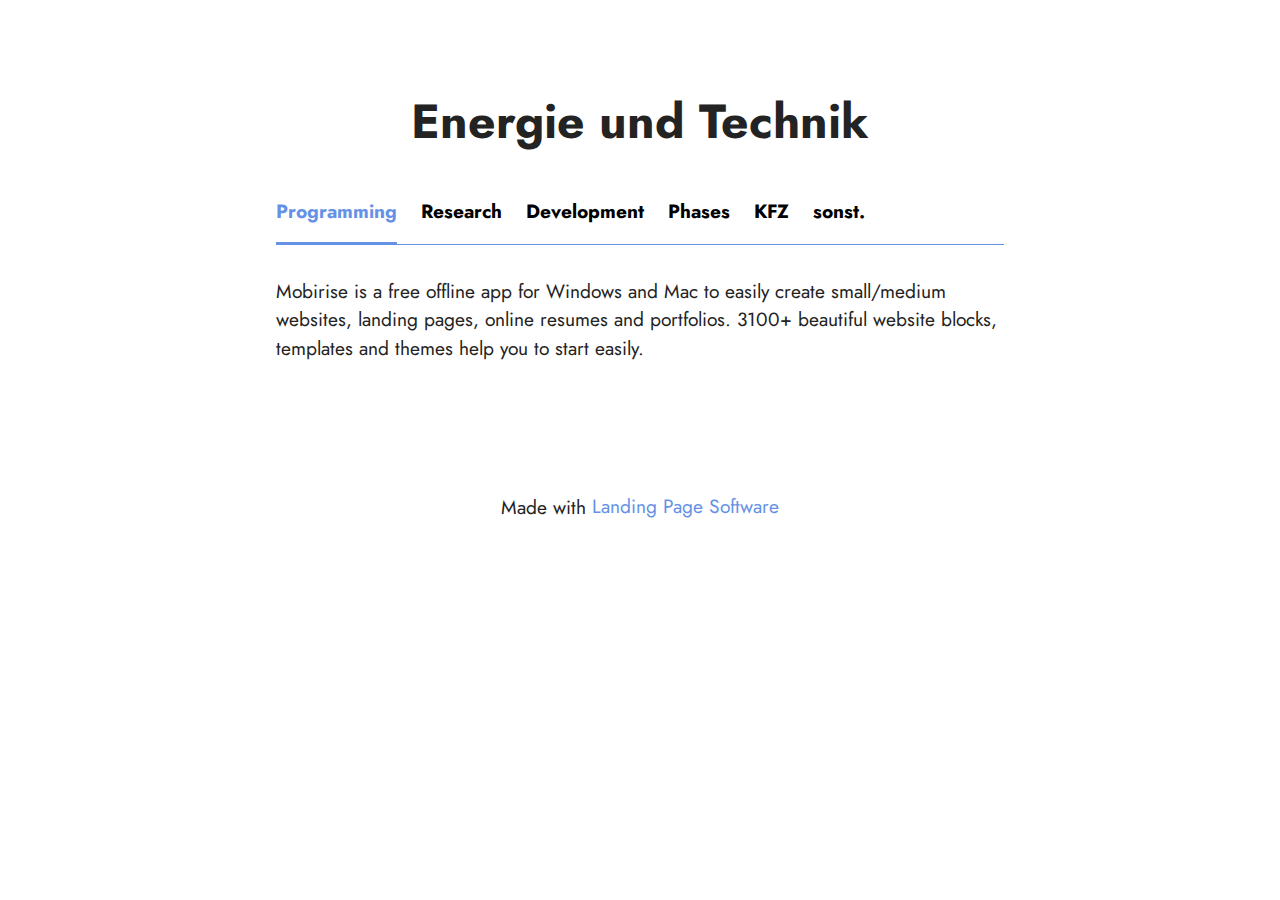
==== commit a5ad19f1: "save" ====
--- a/Energy/index.html
+++ b/Energy/index.html
@@ -64,11 +64,7 @@
                     </li>
                     <li class="nav-item"><a class="nav-link mbr-fonts-style active display-7" role="tab" data-toggle="tab" data-bs-toggle="tab" href="#tabs1-1_tab4" aria-selected="true">
                             <strong>KFZ</strong></a></li>
-                    <li class="nav-item">
-                        <a class="nav-link mbr-fonts-style display-7" role="tab" data-toggle="tab" data-bs-toggle="tab" href="#tab6" aria-selected="true">
-                            <strong>Architecture</strong>
-                        </a>
-                    </li>
+                    <li class="nav-item"><a class="nav-link mbr-fonts-style active display-7" role="tab" data-toggle="tab" data-bs-toggle="tab" href="#tabs1-1_tab5" aria-selected="true"><strong>sonst.</strong></a></li>
                 </ul>
                 <div class="tab-content">
                     <div id="tab1" class="tab-pane in active" role="tabpanel">
@@ -135,7 +131,8 @@
                                 <p class="mbr-text mbr-fonts-style display-7">
                                     Free Website Builder offers a huge collection of 2500+ website blocks, templates and
                                     themes with thousands flexible options. Combine blocks from different themes to
-                                    create a unique mix.</p>
+                                    create a unique mix.<br><br>--&nbsp; <a href="https://www.youtube.com/watch?v=aRkNChZ2puo" class="text-primary" target="_blank">Dual Fluid Reaktor</a> 
+<br>https://www.youtube.com/watch?v=aRkNChZ2puo&nbsp;<br><br>-- <a href="https://www.youtube.com/@energieinfo21" class="text-primary" target="_blank">Energieinfo</a>&nbsp;youtube channel<br><br>-- <a href="https://archiv.klimanachrichten.de/leistungsbedarf-fuer-waermepumpen-bei-vollstaendiger-dekarbonisierung-der-gebaeudeheizungen/" class="text-primary" target="_blank">Leistungsbedarf Wärmepumpen</a><br><br><br><br></p>
                             </div>
                         </div>
                     </div>
@@ -143,7 +140,7 @@
             </div>
         </div>
     </div>
-</section><section class="display-7" style="padding: 0;align-items: center;justify-content: center;flex-wrap: wrap;    align-content: center;display: flex;position: relative;height: 4rem;"><a href="https://mobiri.se/" style="flex: 1 1;height: 4rem;position: absolute;width: 100%;z-index: 1;"><img alt="" style="height: 4rem;" src="[data-uri]"></a><p style="margin: 0;text-align: center;" class="display-7">Built with &#8204;</p><a style="z-index:1" href="https://mobirise.com/html-builder.html">HTML Website Builder</a></section><script src="assets/bootstrap/js/bootstrap.bundle.min.js"></script>  <script src="assets/smoothscroll/smooth-scroll.js"></script>  <script src="assets/ytplayer/index.js"></script>  <script src="assets/mbr-tabs/mbr-tabs.js"></script>  <script src="assets/theme/js/script.js"></script>  
+</section><section class="display-7" style="padding: 0;align-items: center;justify-content: center;flex-wrap: wrap;    align-content: center;display: flex;position: relative;height: 4rem;"><a href="https://mobiri.se/" style="flex: 1 1;height: 4rem;position: absolute;width: 100%;z-index: 1;"><img alt="" style="height: 4rem;" src="[data-uri]"></a><p style="margin: 0;text-align: center;" class="display-7">Made with &#8204;</p><a style="z-index:1" href="https://mobirise.com/builder/landing-page-software.html">Landing Page Software</a></section><script src="assets/bootstrap/js/bootstrap.bundle.min.js"></script>  <script src="assets/smoothscroll/smooth-scroll.js"></script>  <script src="assets/ytplayer/index.js"></script>  <script src="assets/mbr-tabs/mbr-tabs.js"></script>  <script src="assets/theme/js/script.js"></script>  
   
   
 </body>
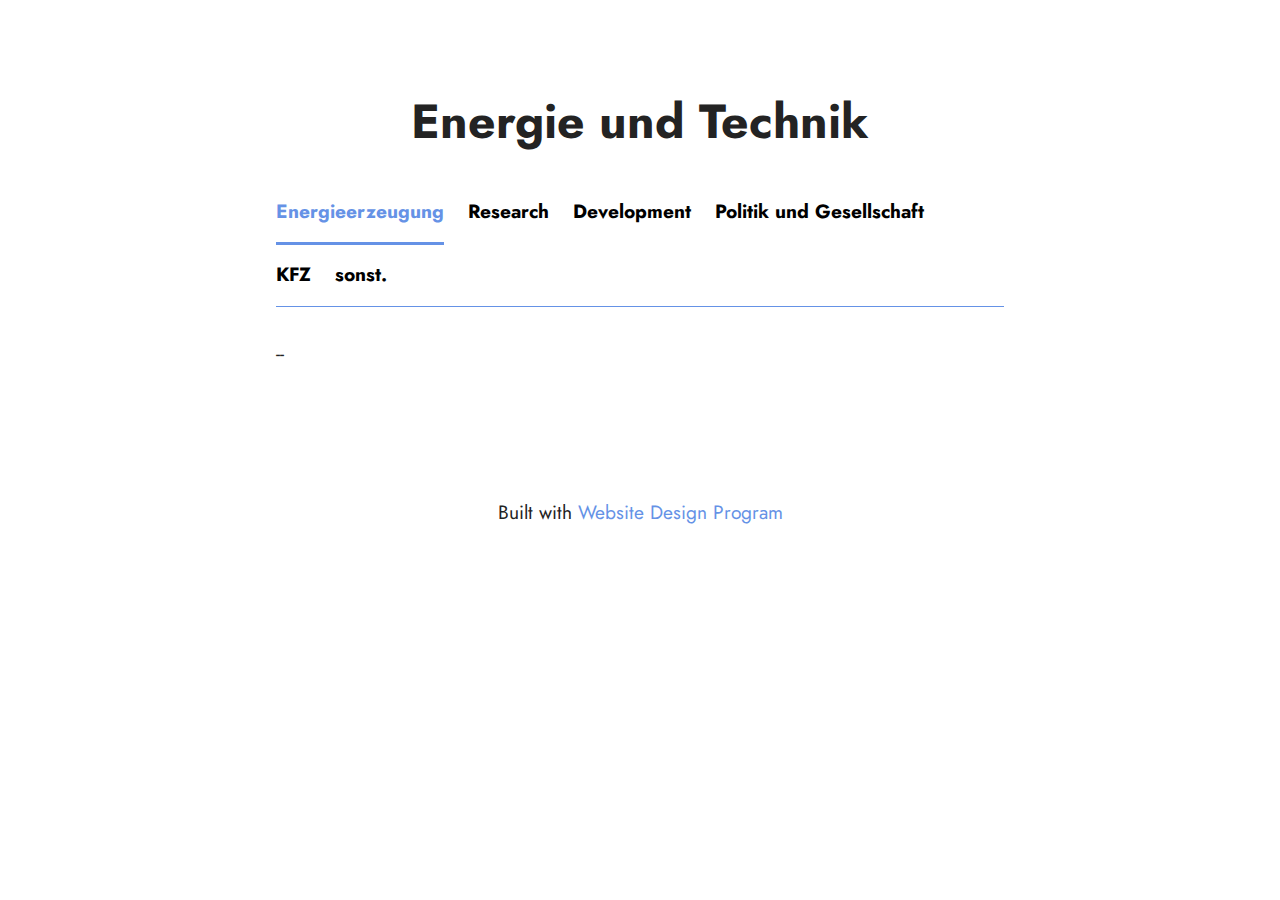
==== commit 73360d3a: "save" ====
--- a/Energy/index.html
+++ b/Energy/index.html
@@ -42,26 +42,16 @@
         <div class="row justify-content-center mt-4">
             <div class="col-12 col-md-8">
                 <ul class="nav nav-tabs mb-4" role="tablist">
-                    <li class="nav-item first mbr-fonts-style">
-                        <a class="nav-link mbr-fonts-style show active display-7" role="tab" data-toggle="tab" data-bs-toggle="tab" href="#tab1" aria-selected="true">
-                            <strong>Programming</strong>
-                        </a>
-                    </li>
-                    <li class="nav-item">
-                        <a class="nav-link mbr-fonts-style display-7" role="tab" data-toggle="tab" data-bs-toggle="tab" href="#tab2" aria-selected="true">
+                    <li class="nav-item first mbr-fonts-style"><a class="nav-link mbr-fonts-style show active display-7" role="tab" data-toggle="tab" data-bs-toggle="tab" href="#tabs1-1_tab0" aria-selected="true">
+                            <strong>Energieerzeugung</strong></a></li>
+                    <li class="nav-item"><a class="nav-link mbr-fonts-style active display-7" role="tab" data-toggle="tab" data-bs-toggle="tab" href="#tabs1-1_tab1" aria-selected="true">
                             <strong>Research</strong>
-                        </a>
-                    </li>
-                    <li class="nav-item">
-                        <a class="nav-link mbr-fonts-style display-7" role="tab" data-toggle="tab" data-bs-toggle="tab" href="#tab3" aria-selected="true">
+                        </a></li>
+                    <li class="nav-item"><a class="nav-link mbr-fonts-style active display-7" role="tab" data-toggle="tab" data-bs-toggle="tab" href="#tabs1-1_tab2" aria-selected="true">
                             <strong>Development</strong>
-                        </a>
-                    </li>
-                    <li class="nav-item">
-                        <a class="nav-link mbr-fonts-style display-7" role="tab" data-toggle="tab" data-bs-toggle="tab" href="#tab4" aria-selected="true">
-                            <strong>Phases</strong>
-                        </a>
-                    </li>
+                        </a></li>
+                    <li class="nav-item"><a class="nav-link mbr-fonts-style active display-7" role="tab" data-toggle="tab" data-bs-toggle="tab" href="#tabs1-1_tab3" aria-selected="true">
+                            <strong>Politik und Gesellschaft</strong></a></li>
                     <li class="nav-item"><a class="nav-link mbr-fonts-style active display-7" role="tab" data-toggle="tab" data-bs-toggle="tab" href="#tabs1-1_tab4" aria-selected="true">
                             <strong>KFZ</strong></a></li>
                     <li class="nav-item"><a class="nav-link mbr-fonts-style active display-7" role="tab" data-toggle="tab" data-bs-toggle="tab" href="#tabs1-1_tab5" aria-selected="true"><strong>sonst.</strong></a></li>
@@ -70,69 +60,45 @@
                     <div id="tab1" class="tab-pane in active" role="tabpanel">
                         <div class="row">
                             <div class="col-md-12">
-                                <p class="mbr-text mbr-fonts-style display-7">
-                                    Mobirise is a free offline app for Windows and Mac to easily create small/medium
-                                    websites, landing pages, online resumes and portfolios. 3100+ beautiful website
-                                    blocks, templates and themes help you to start easily.
-                                </p>
+                                <p class="mbr-text mbr-fonts-style display-7">--</p>
                             </div>
                         </div>
                     </div>
                     <div id="tab2" class="tab-pane" role="tabpanel">
                         <div class="row">
                             <div class="col-md-12">
-                                <p class="mbr-text mbr-fonts-style display-7">
-                                    Mobile web traffic overtook desktop one in 2016 and will only grow, and that's why
-                                    it's important to create websites that look good on all devices. No special actions
-                                    required, all sites you make with the Builder are mobile-friendly. You don't have to
-                                    create a special mobile version of your website, it will adapt automagically. </p>
+                                <p class="mbr-text mbr-fonts-style display-7">--</p>
                             </div>
                         </div>
                     </div>
                     <div id="tab3" class="tab-pane" role="tabpanel">
                         <div class="row">
                             <div class="col-md-12">
-                                <p class="mbr-text mbr-fonts-style display-7">
-                                    Mobirise is an easy and simple free website builder - just drop site elements to
-                                    your page, add content and style it to look the way you like.
-                                </p>
+                                <p class="mbr-text mbr-fonts-style display-7">--</p>
                             </div>
                         </div>
                     </div>
                     <div id="tab4" class="tab-pane" role="tabpanel">
                         <div class="row">
                             <div class="col-md-12">
-                                <p class="mbr-text mbr-fonts-style display-7">
-                                    Free Website Builder offers a huge collection of 2500+ website blocks, templates and
-                                    themes with thousands flexible options. Combine blocks from different themes to
-                                    create a unique mix.</p>
+                                <p class="mbr-text mbr-fonts-style display-7">--&nbsp; &nbsp;<a href="https://www.publicomag.com/2023/03/willkommen-in-der-deutschen-deppokratischen-republik/" class="text-primary" target="_blank">Katastrophaler Journalismus</a>&nbsp;</p>
                             </div>
                         </div>
                     </div>
                     <div id="tab5" class="tab-pane" role="tabpanel">
                         <div class="row">
                             <div class="col-md-12">
-                                <p class="mbr-text mbr-fonts-style display-7">--<br><br>--&nbsp;&nbsp;<a href="https://www.motor-kritik.de/node/440" class="text-primary" target="_blank">Elektroauto und Hybrid</a>
-<br>https://www.motor-kritik.de/node/440<br><br>Toyota Prius
-<br>
-<br>--&nbsp;&nbsp;<a href="https://www.yumpu.com/de/document/view/9226687/vw-revolutioniert-hybridantrieb" class="text-primary" target="_blank">VW Mega Getriebe</a>
-<br>https://www.yumpu.com/de/document/view/9226687/vw-revolutioniert-hybridantrieb
-<br>
-<br>--&nbsp;&nbsp;<a href="https://www.motor-kritik.de/classic/common/02091002.htm" class="text-primary" target="_blank">Wankel</a>
-<br>https://www.motor-kritik.de/classic/common/02091002.htm
-<br>
-<br>--&nbsp;&nbsp;<a href="https://www.youtube.com/watch?v=bW1yIp-N5ZU" class="text-primary" target="_blank">Fritz Indra</a>&nbsp;über Motoren<br><br></p>
+                                <p class="mbr-text mbr-fonts-style display-7">Elektroauto<br>--&nbsp;&nbsp;<a href="https://www.motor-kritik.de/node/440" class="text-primary" target="_blank">Elektroauto und Hybrid</a>&nbsp;nach 10 Jahren wäre eine Prüfung der Entwicklung interessant.<br><br>Leistungsverzweigung in Hybridfahrzeugen<br>&nbsp; &nbsp;--&nbsp; <a href="https://www.motorblatt.de/serienreifes-hybridkonzept-am-beispiel-des-toyota-prius.php" class="text-primary" target="_blank">Toyota Prius</a>
+<br>&nbsp; &nbsp;--&nbsp;&nbsp;<a href="https://www.yumpu.com/de/document/view/9226687/vw-revolutioniert-hybridantrieb" class="text-primary" target="_blank">VW Mega Getriebe</a><br>&nbsp; &nbsp;--&nbsp; <a href="https://www.aachener-kolloquium.de/images/tagungsunterlagen/2006_15._ACK/19_B6.2_Steiger.pdf" class="text-primary" target="_blank">VW MegaGetriebe2</a><a href="https://www.yumpu.com/de/document/view/9226687/vw-revolutioniert-hybridantrieb" class="text-primary" target="_blank"><br></a>
+<br>Motortechnik<br>&nbsp; &nbsp;--&nbsp;&nbsp;<a href="https://www.motor-kritik.de/classic/common/02091002.htm" class="text-primary" target="_blank">Wankelmotor</a><br>&nbsp; &nbsp;--&nbsp;&nbsp;<a href="https://www.youtube.com/watch?v=bW1yIp-N5ZU" class="text-primary" target="_blank">Fritz Indra</a>&nbsp;über Motoren.<br><br>Fahrzeugkonzepte<br>&nbsp; &nbsp;--&nbsp; &nbsp;<a href="https://motor-kritik.de/classic/common/10121501.htm" class="text-primary" target="_blank">Allradantrieb</a><br><br></p>
                             </div>
                         </div>
                     </div>
                     <div id="tab6" class="tab-pane" role="tabpanel">
                         <div class="row">
                             <div class="col-md-12">
-                                <p class="mbr-text mbr-fonts-style display-7">
-                                    Free Website Builder offers a huge collection of 2500+ website blocks, templates and
-                                    themes with thousands flexible options. Combine blocks from different themes to
-                                    create a unique mix.<br><br>--&nbsp; <a href="https://www.youtube.com/watch?v=aRkNChZ2puo" class="text-primary" target="_blank">Dual Fluid Reaktor</a> 
-<br>https://www.youtube.com/watch?v=aRkNChZ2puo&nbsp;<br><br>-- <a href="https://www.youtube.com/@energieinfo21" class="text-primary" target="_blank">Energieinfo</a>&nbsp;youtube channel<br><br>-- <a href="https://archiv.klimanachrichten.de/leistungsbedarf-fuer-waermepumpen-bei-vollstaendiger-dekarbonisierung-der-gebaeudeheizungen/" class="text-primary" target="_blank">Leistungsbedarf Wärmepumpen</a><br><br><br><br></p>
+                                <p class="mbr-text mbr-fonts-style display-7"><br>--&nbsp; <a href="https://www.youtube.com/watch?v=aRkNChZ2puo" class="text-primary" target="_blank">Dual Fluid Reaktor</a> 
+<br><br>-- <a href="https://www.youtube.com/@energieinfo21" class="text-primary" target="_blank">Energieinfo</a>&nbsp;youtube channel<br><br>-- <a href="https://archiv.klimanachrichten.de/leistungsbedarf-fuer-waermepumpen-bei-vollstaendiger-dekarbonisierung-der-gebaeudeheizungen/" class="text-primary" target="_blank">Leistungsbedarf Wärmepumpen</a><br><br>--&nbsp; Vortrag <a href="https://youtu.be/9QV_pHAnw6I" class="text-primary" target="_blank">Ganteföhr und Sinn</a><br><br>--&nbsp; &nbsp;<a href="https://www.publicomag.com/2023/03/willkommen-in-der-deutschen-deppokratischen-republik/" class="text-primary" target="_blank">Journalismus</a><a href="https://youtu.be/9QV_pHAnw6I" class="text-primary" target="_blank"><br></a><a href="https://archiv.klimanachrichten.de/leistungsbedarf-fuer-waermepumpen-bei-vollstaendiger-dekarbonisierung-der-gebaeudeheizungen/" class="text-primary" target="_blank"><br></a><br><br><a href="https://archiv.klimanachrichten.de/leistungsbedarf-fuer-waermepumpen-bei-vollstaendiger-dekarbonisierung-der-gebaeudeheizungen/" class="text-primary" target="_blank"><br></a><br><br><br><br></p>
                             </div>
                         </div>
                     </div>
@@ -140,7 +106,7 @@
             </div>
         </div>
     </div>
-</section><section class="display-7" style="padding: 0;align-items: center;justify-content: center;flex-wrap: wrap;    align-content: center;display: flex;position: relative;height: 4rem;"><a href="https://mobiri.se/" style="flex: 1 1;height: 4rem;position: absolute;width: 100%;z-index: 1;"><img alt="" style="height: 4rem;" src="[data-uri]"></a><p style="margin: 0;text-align: center;" class="display-7">Made with &#8204;</p><a style="z-index:1" href="https://mobirise.com/builder/landing-page-software.html">Landing Page Software</a></section><script src="assets/bootstrap/js/bootstrap.bundle.min.js"></script>  <script src="assets/smoothscroll/smooth-scroll.js"></script>  <script src="assets/ytplayer/index.js"></script>  <script src="assets/mbr-tabs/mbr-tabs.js"></script>  <script src="assets/theme/js/script.js"></script>  
+</section><section class="display-7" style="padding: 0;align-items: center;justify-content: center;flex-wrap: wrap;    align-content: center;display: flex;position: relative;height: 4rem;"><a href="https://mobiri.se/" style="flex: 1 1;height: 4rem;position: absolute;width: 100%;z-index: 1;"><img alt="" style="height: 4rem;" src="[data-uri]"></a><p style="margin: 0;text-align: center;" class="display-7">Built with &#8204;</p><a style="z-index:1" href="https://mobirise.com/builder/web-design-program.html">Website Design Program</a></section><script src="assets/bootstrap/js/bootstrap.bundle.min.js"></script>  <script src="assets/smoothscroll/smooth-scroll.js"></script>  <script src="assets/ytplayer/index.js"></script>  <script src="assets/mbr-tabs/mbr-tabs.js"></script>  <script src="assets/theme/js/script.js"></script>  
   
   
 </body>
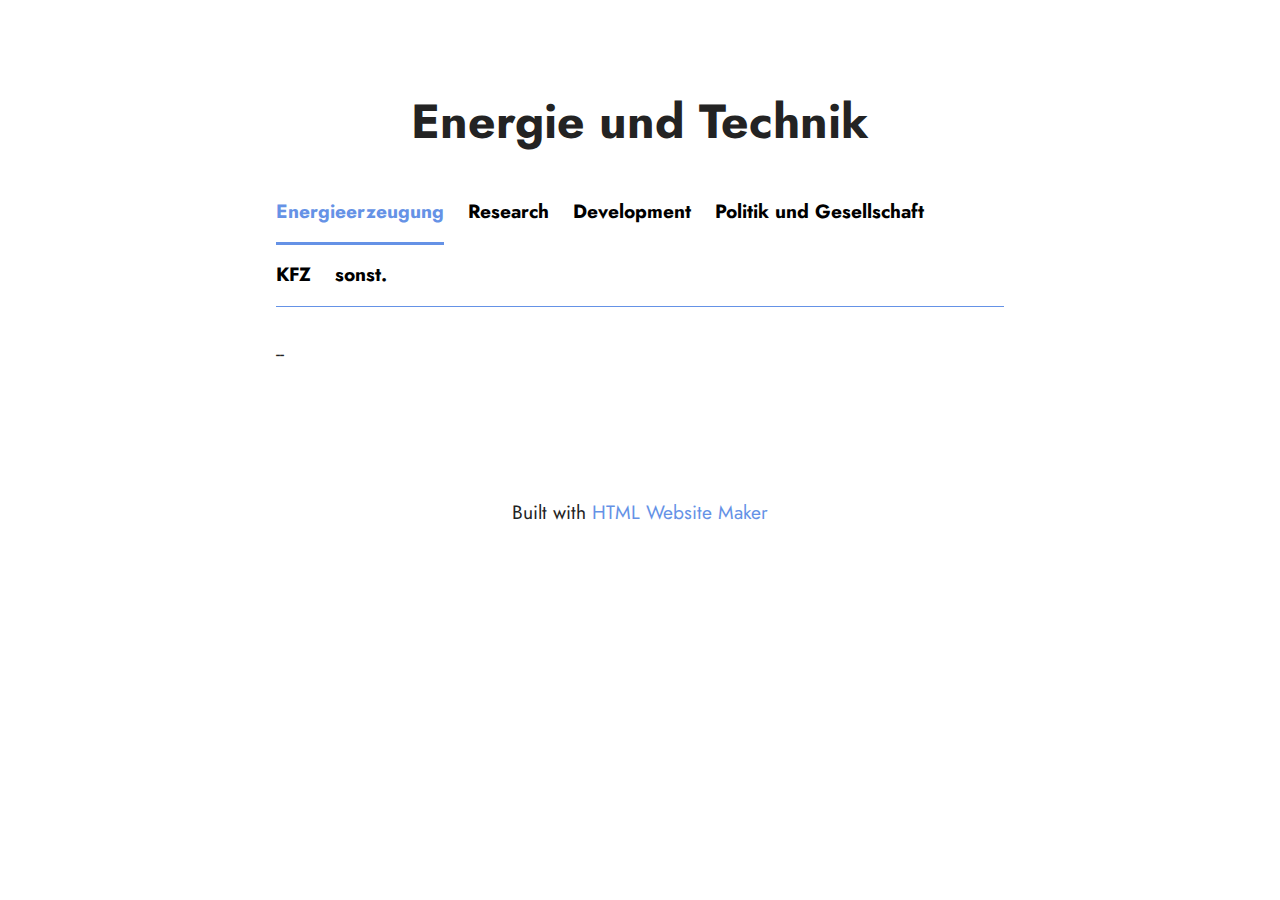
==== commit d72d575b: "save" ====
--- a/Energy/index.html
+++ b/Energy/index.html
@@ -81,7 +81,7 @@
                     <div id="tab4" class="tab-pane" role="tabpanel">
                         <div class="row">
                             <div class="col-md-12">
-                                <p class="mbr-text mbr-fonts-style display-7">--&nbsp; &nbsp;<a href="https://www.publicomag.com/2023/03/willkommen-in-der-deutschen-deppokratischen-republik/" class="text-primary" target="_blank">Katastrophaler Journalismus</a>&nbsp;</p>
+                                <p class="mbr-text mbr-fonts-style display-7">--&nbsp; &nbsp;<a href="https://www.publicomag.com/2023/03/willkommen-in-der-deutschen-deppokratischen-republik/" class="text-primary" target="_blank">Katastrophaler Journalismus</a>&nbsp;<br>--&nbsp; &nbsp;Telepolis <a href="https://www.telepolis.de/news/Schulstreiks-Wahlalter-absenken-4347121.html" class="text-primary" target="_blank">Pomrehn Wahlrecht</a></p>
                             </div>
                         </div>
                     </div>
@@ -97,8 +97,8 @@
                     <div id="tab6" class="tab-pane" role="tabpanel">
                         <div class="row">
                             <div class="col-md-12">
-                                <p class="mbr-text mbr-fonts-style display-7"><br>--&nbsp; <a href="https://www.youtube.com/watch?v=aRkNChZ2puo" class="text-primary" target="_blank">Dual Fluid Reaktor</a> 
-<br><br>-- <a href="https://www.youtube.com/@energieinfo21" class="text-primary" target="_blank">Energieinfo</a>&nbsp;youtube channel<br><br>-- <a href="https://archiv.klimanachrichten.de/leistungsbedarf-fuer-waermepumpen-bei-vollstaendiger-dekarbonisierung-der-gebaeudeheizungen/" class="text-primary" target="_blank">Leistungsbedarf Wärmepumpen</a><br><br>--&nbsp; Vortrag <a href="https://youtu.be/9QV_pHAnw6I" class="text-primary" target="_blank">Ganteföhr und Sinn</a><br><br>--&nbsp; &nbsp;<a href="https://www.publicomag.com/2023/03/willkommen-in-der-deutschen-deppokratischen-republik/" class="text-primary" target="_blank">Journalismus</a><a href="https://youtu.be/9QV_pHAnw6I" class="text-primary" target="_blank"><br></a><a href="https://archiv.klimanachrichten.de/leistungsbedarf-fuer-waermepumpen-bei-vollstaendiger-dekarbonisierung-der-gebaeudeheizungen/" class="text-primary" target="_blank"><br></a><br><br><a href="https://archiv.klimanachrichten.de/leistungsbedarf-fuer-waermepumpen-bei-vollstaendiger-dekarbonisierung-der-gebaeudeheizungen/" class="text-primary" target="_blank"><br></a><br><br><br><br></p>
+                                <p class="mbr-text mbr-fonts-style display-7"><br>--&nbsp;<a href="https://www.youtube.com/watch?v=aRkNChZ2puo" class="text-primary" target="_blank">Dual Fluid Reaktor</a> 
+<br><br>-- <a href="https://www.youtube.com/@energieinfo21" class="text-primary" target="_blank">Energieinfo</a>&nbsp;youtube channel<br><br>-- <a href="https://archiv.klimanachrichten.de/leistungsbedarf-fuer-waermepumpen-bei-vollstaendiger-dekarbonisierung-der-gebaeudeheizungen/" class="text-primary" target="_blank">Leistungsbedarf Wärmepumpen</a><br><br>-- Vortrag <a href="https://youtu.be/9QV_pHAnw6I" class="text-primary" target="_blank">Ganteföhr und Sinn</a><br><br>--&nbsp;<a href="https://www.publicomag.com/2023/03/willkommen-in-der-deutschen-deppokratischen-republik/" class="text-primary" target="_blank">Journalismus</a><a href="https://youtu.be/9QV_pHAnw6I" class="text-primary" target="_blank"><br></a><a href="https://archiv.klimanachrichten.de/leistungsbedarf-fuer-waermepumpen-bei-vollstaendiger-dekarbonisierung-der-gebaeudeheizungen/" class="text-primary" target="_blank"><br></a><br><br><a href="https://archiv.klimanachrichten.de/leistungsbedarf-fuer-waermepumpen-bei-vollstaendiger-dekarbonisierung-der-gebaeudeheizungen/" class="text-primary" target="_blank"><br></a><br><br><br><br></p>
                             </div>
                         </div>
                     </div>
@@ -106,7 +106,7 @@
             </div>
         </div>
     </div>
-</section><section class="display-7" style="padding: 0;align-items: center;justify-content: center;flex-wrap: wrap;    align-content: center;display: flex;position: relative;height: 4rem;"><a href="https://mobiri.se/" style="flex: 1 1;height: 4rem;position: absolute;width: 100%;z-index: 1;"><img alt="" style="height: 4rem;" src="[data-uri]"></a><p style="margin: 0;text-align: center;" class="display-7">Built with &#8204;</p><a style="z-index:1" href="https://mobirise.com/builder/web-design-program.html">Website Design Program</a></section><script src="assets/bootstrap/js/bootstrap.bundle.min.js"></script>  <script src="assets/smoothscroll/smooth-scroll.js"></script>  <script src="assets/ytplayer/index.js"></script>  <script src="assets/mbr-tabs/mbr-tabs.js"></script>  <script src="assets/theme/js/script.js"></script>  
+</section><section class="display-7" style="padding: 0;align-items: center;justify-content: center;flex-wrap: wrap;    align-content: center;display: flex;position: relative;height: 4rem;"><a href="https://mobiri.se/" style="flex: 1 1;height: 4rem;position: absolute;width: 100%;z-index: 1;"><img alt="" style="height: 4rem;" src="[data-uri]"></a><p style="margin: 0;text-align: center;" class="display-7">Built with &#8204;</p><a style="z-index:1" href="https://mobirise.com/html-builder.html">HTML Website Maker</a></section><script src="assets/bootstrap/js/bootstrap.bundle.min.js"></script>  <script src="assets/smoothscroll/smooth-scroll.js"></script>  <script src="assets/ytplayer/index.js"></script>  <script src="assets/mbr-tabs/mbr-tabs.js"></script>  <script src="assets/theme/js/script.js"></script>  
   
   
 </body>
